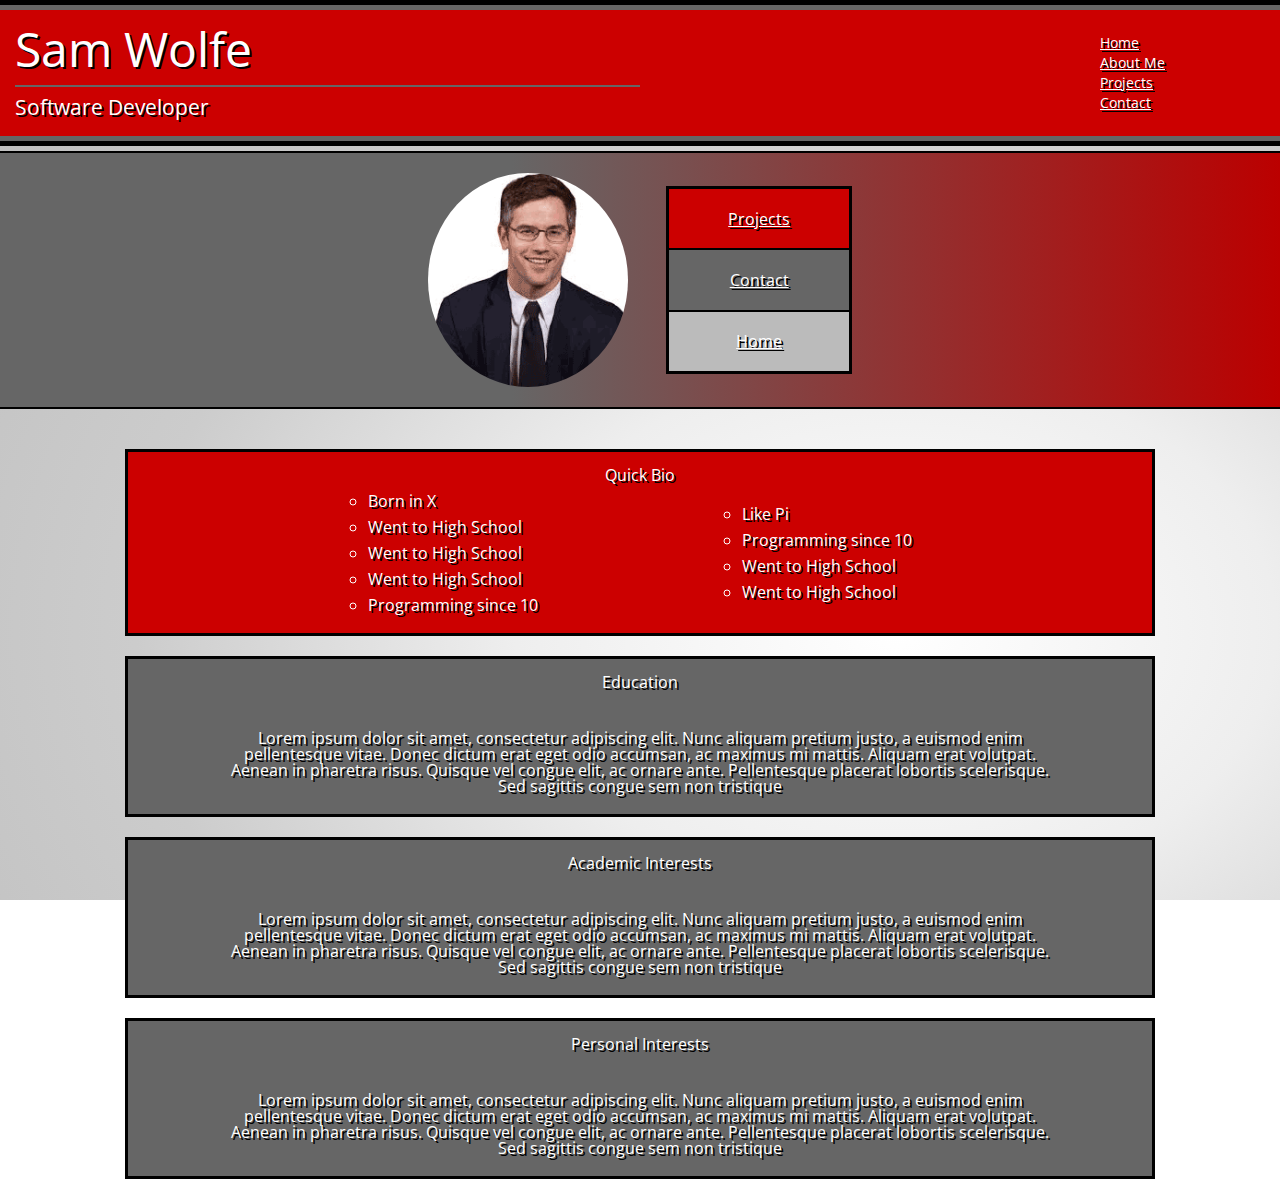
==== about.html @ a3eae601 "Added contact page and home page." ====
<!DOCTYPE html>
<html>
  <head>
    <meta charset="UTF-8">
    <meta name="viewport" content="width=device-width, initial-scale=1">
    <link href='https://fonts.googleapis.com/css?family=Open+Sans' rel='stylesheet' type='text/css'>
    <link rel="stylesheet" href="css/reset.css">
    <link rel="stylesheet" href="css/style.css">
    <link rel="stylesheet" href="css/responsive.css">
    <title>Portfolio - About</title>
  </head>
  <body>

    <header class="lineTitleBlack lineTitleBlackAbout">
      <div class="lineTitleGrey">
        <div class="lineTitle"><a href="index.html" id="homepageLink">Sam Wolfe <br><p id="lineTitleSubtext"> Software Developer</a></p>
          <nav id = "desktopNav">
            <ul>
              <li><a href="index.html">Home</a></li>
              <li><a href="about.html">About Me</a></li>
              <li><a href="projects.html">Projects</a></li>
              <li><a href="contact.html">Contact</a></li>
            </ul>
          </nav>
        </div>
      </div>
    </header>

    <div id="aboutImageDiv">
      <div id="aboutHeading">
        <img src="img/placeholder1.png" alt="Image of me" id="aboutImage">
        <div id="aboutNavList">
          <ul>
            <a href="projects.html">
              <div>
                <li class="redBackground">Projects</li>
              </div>
            </a>
            <a href="contact.html">
              <div>
                <li class="topBorder greyBackground">Contact</li>
              </div>
            </a>
            <a href="index.html">
              <div>
                <li class="topBorder lightGreyBackground">Home</li>
              </div>
            </a>
          </ul>
        </div>
      </div>
    </div>

    <div id="aboutContent">
      <div class="interests intTop">
        <p class="bioParagraph">Quick Bio</p>
        <ul class="bioList">
          <li>Born in X</li>
          <li>Went to High School</li>
          <li>Went to High School</li>
          <li>Went to High School</li>
          <li>Programming since 10</li>
        </ul>
        <ul class="bioList">
          <li>Like Pi</li>
          <li>Programming since 10</li>
          <li>Went to High School</li>
          <li>Went to High School</li>
        </ul>
      </div>

      <div class="interests">
        <p class="bioParagraph">Education</p>
        <p class="interestsParagraph">
           Lorem ipsum dolor sit amet, consectetur adipiscing elit.
           Nunc aliquam pretium justo, a euismod enim pellentesque
           vitae. Donec dictum erat eget odio accumsan, ac maximus
           mi mattis. Aliquam erat volutpat. Aenean in pharetra risus.
           Quisque vel congue elit, ac ornare ante. Pellentesque placerat
           lobortis scelerisque. Sed sagittis congue sem non tristique
         </p>
      </div>

      <div class="interests">
        <p class="bioParagraph">Academic Interests</p>
        <p class="interestsParagraph">
           Lorem ipsum dolor sit amet, consectetur adipiscing elit.
           Nunc aliquam pretium justo, a euismod enim pellentesque
           vitae. Donec dictum erat eget odio accumsan, ac maximus
           mi mattis. Aliquam erat volutpat. Aenean in pharetra risus.
           Quisque vel congue elit, ac ornare ante. Pellentesque placerat
           lobortis scelerisque. Sed sagittis congue sem non tristique
         </p>
      </div>
      <div class="interests">
        <p class="bioParagraph">Personal Interests</p>
        <p class="interestsParagraph">
           Lorem ipsum dolor sit amet, consectetur adipiscing elit.
           Nunc aliquam pretium justo, a euismod enim pellentesque
           vitae. Donec dictum erat eget odio accumsan, ac maximus
           mi mattis. Aliquam erat volutpat. Aenean in pharetra risus.
           Quisque vel congue elit, ac ornare ante. Pellentesque placerat
           lobortis scelerisque. Sed sagittis congue sem non tristique
         </p>
      </div>
    </div>


  </body>
</html>
---- css/style.css ----
/************************************
          BEGIN GENERAL STYLING

**********************************?

/*Default styling for most elements.*/
body{
  background: radial-gradient(ellipse at 70% 70%, #fff 0%,#eee 30%, #ccc 60%, #bbb 100%) fixed;
  font-family: 'Open Sans', sans-serif;
  text-shadow: 2px 2px 0px black;
  color: white;
}

#projectsBody{
  color:black;
}

a{
  color: white;
}

a:checked{
  color: #666;
}


.hide{
  opacity: 0;
}
/*******************************************************
            lineTitle - (Top bar of the page)
*******************************************************/
.lineTitleBlack{
  background-color: black;
  padding: 5px 0 5px 0;
  margin-bottom: 8vh;
}

.lineTitleGrey{
  padding: 5px 0 5px 0;
  background-color: #666;
}

.lineTitle{
  padding: 15px;
  background-color: #cc0000;
  color: white;
  font-size: 3em;
}

#homepageLink{
  text-decoration: none;
}

#lineTitleSubtext{
  display: inline-block;
  border-top-style: solid;
  border-top-width: 2px;
  border-top-color: #666;
  font-size: 1.3rem;
  padding-top: 10px;
  width: 50%;
}

/*******************************************************
            Nav - (Navigation pane on the top bar)
*******************************************************/

#desktopNav{
  float: right;
  font-size: .9rem;
  color: #fff;
  line-height: 20px;
  margin-top: -40px;
  margin-right: 8%;
}

.line{
  background-color: #cc0000;
  border: 5px solid #666;
  border-left-width: 0;
  padding: 3vh;
  color: #fff;
  font-size: 2em;
}

.noStyle{
  text-decoration: none;
  display: block;
}

/*********************************************************

                    START PROJECTS PAGE

  *******************************************************/

/*Maker header flow a bit better with the filter bar
by removing the bottom grey line.*/
.lineTitleBlackProjects{
  background-color: black;
  padding-top: 5px
}

.lineTitleGreyProjects{
  padding-top: 5px;
  background-color: #666;
}

/*Set up the filter lagnuage bar*/
#langNav{
  text-shadow: 1px 1px 0 black;
  display: flex;
  justify-content: center;
  flex-wrap: wrap;
  background-color: #666;
  border-top: 5px solid black;
  border-bottom: 5px solid black;
  color: white;
}

#projectsLabel{
  min-width: 95vw;
  text-align: center;
  padding: 5px 0 10px 0;
  font-size: 2rem;
  border-bottom: 1px dashed black;
}

.langNavButton{
  display:inline-block;
  padding: 5px 10px 5px 10px;
  background-color: #999;
  border: 2px solid black;
  margin: 10px
}

.langNavButton:hover{
  background-color: #ccc;
  cursor: pointer;
}

#buttonAll{
  background-color: #cc0000;
}

#buttonAll:hover{
  background-color: #ee0000;
}

.langNavFilter{
  display:inline-block;
  align-self: flex-start;
  padding: 5px 10px 5px 10px;
  background-color: #cc0000;
  border: 2px solid black;
  margin: 10px 20px 10px 0;
}

.langNavFilter:hover{
  cursor: default;
}

/*BEGIN PROJECT STYLES*/

/*Outer project box style*/
#projectsContainer{
  display: flex;
  flex-wrap: wrap;
  justify-content: center;
}

.projectBox{
  display: flex;
  justify-content: space-around;
  flex-wrap: wrap;
  text-shadow: none;
  background-color: #888;
  padding-top: 10px;
  border: 5px solid #aaa;
  margin: 10px;
  max-width: 430px;
  min-width: 350px;
}

/*Prohect Title*/
.beauty{
  width: 25%;
}

.projectTitle{
  width: 50%;
  text-align: center;
  color: white;
  font-size: 1.5em;
  text-shadow: 1px 1px 0 black;
  border-bottom: 2px solid #444;
  padding-bottom: 5px;
  margin-bottom: 20px;
}

/*Projects links and description*/
.projectInfo{
  display: flex;
  flex-direction: column;
  text-align: center;
  max-width: 50%;
}

.sourceLabel{
  margin-top: 5px;
  padding: 10px 0 10px 0;
  background-color: #cc0000;
  color: white;
  border: 2px solid black;
  border-bottom-width: 0;
}

.directLabel{
  padding: 10px 0 10px 0;
  background-color: #666;
  color: white;
  border: 2px solid black;
  border-bottom-width: 0;
}

.descriptionLabel{
  font-size: .9rem;
  border: 2px solid black;
  padding: 10px;
  background-color: #aaa;
}

/*Project languages list*/

.projectLanguages ul li{
  background-color: #777;
  margin: 5px;
  color: white;
}

.projectLanguages{
  background-color: #999;
  padding: 8px 5px 15px 5px;
  border: 2px groove #aaa;
}
.projectLanguages p{
  font-size: 1.2rem;
  border: 2px groove #aaa;
  margin-bottom: 5px;
  background-color: #aaa;
  padding: 5px;
}

.projectLanguages ul{
  text-align: center;
  line-height: 25px;
}

/*"Click here" Button*/

.projectClickHere{
  margin-top: 20px;
  margin-bottom: -5px;
  background-color: #333;
  color:white;
  width: 100%;
  text-align: center;
  padding: 4px 0 4px 0;
  font-size: .8rem;
  min-height: 20px;
}

.projectClickHere:hover{
  background-color: #aaa;
  cursor: pointer;
}


/*project large view styling*/

#largeViewOne, #largeViewTwo,
#largeViewThree, #largeViewFour{
  display:none;
}

/*Container for all of the items*/
.largeViewContainer{
  text-shadow: 1px 1px 0 black;
  color: white;
  display: flex;
  flex-wrap: wrap;
  flex-flow: column;
  align-items: center;
  background-color: #888;
  border: 5px solid #aaa;
  margin: 10px;
}

/*Title at the top of the box*/

.largeViewTitle{
  min-width: 95vw;
  text-align: center;
  margin-top: 10px;
  font-size: 1.5rem;
  margin-bottom: 15px;
}

/*Contains the Languages and Libraries Lists */
.largeViewContent{
  display: flex;
  justify-content: center;
  flex-wrap: wrap;
}

/*Styling for the Languages list*/
.largeViewLanguages{
  max-width: 20%;
  text-align: center;
  margin-right: 5%;
  min-width: 200px;
}

.redTitle{
  font-size: 1.2rem;
  padding: 10px 0 10px 0;
  background-color: #cc0000;
  border: 2px solid black;
  border-bottom-width: 0;
}

.largeViewLanguagesContent{
  background-color: #aaa;
  border: 2px solid black;
  border-bottom-width: 0;
}

.largeViewLanguagesContent div{
  border-bottom-width: 2px;
  border-bottom-color: black;
  border-bottom-style: solid;
  padding: 5px 0 12px 0;;
}

/*Styling for the source code and direct link list*/
.projectInfoLarge{
    display: flex;
    flex-direction: column;
    text-align: center;
}

.largeViewLinks{
  max-width: 20%;
  min-width: 200px;
  margin-right: 0;
  padding-right: 0;
}

/*Stling for the Libraries list */
.largeViewLibraries{
  max-width: 20%;
  text-align: center;
  margin-left: 5%;
  min-width: 200px;
}

.greyTitle{
  font-size: 1.2rem;
  padding: 10px 0 10px 0;
  background-color: #666;
  border: 2px solid black;
  border-bottom-width: 0;
}

.largeViewLibrariesContent{
  background-color: #aaa;
  border: 2px solid black;
  border-bottom-width: 0;
}

.largeViewLibrariesContent div{
  padding: 5px 0 12px 0;;
}

.listHeader{
  text-shadow: none;
  color: black;
  padding-bottom: 5px;
}

.libraryLink{
  border-bottom: 2px solid black;
}

.libraryLink a{
  text-shadow: none;
  color: black;
  font-size: .9rem;
}

/*Styling for the Commentary and Philosophy sections */
.largeViewFooter{
  display: flex;
  flex-wrap: wrap;
  justify-content: center;
  text-align: center;
  margin: 30px 0 30px 0;
}

/*Styling for Philosophy section */
.largeViewPhilosophy{
  background-color: #aaa;
  width: 25%;
  margin-right: 2%;
  border: 2px solid black;
  min-width: 250px;
}

.redTitleNoBorder{
  font-size: 1.2rem;
  padding: 10px 0 10px 0;
  background-color: #cc0000;
}

.largeViewPhilContent{
  text-align: left;
  padding: 5px 0 10px 10%;
  border-top: 2px solid black;
}

.largeViewPhilContent li{
  margin-top: 10px;
  list-style: inside;
}

/*Styling for Commentary section */
.greyTitleNoBorder{
  font-size: 1.2rem;
  padding: 10px 0 10px 0;
  background-color: #666;
}

.largeViewCommentary{
  background-color: #aaa;
  width: 25%;
  margin-left: 2%;
  border: 2px solid black;
  min-width: 250px;
}

.largeViewCommContent{
  border-top: 2px solid black;
  line-height: 20px;
  text-align: left;
  padding: 10px 5px 0 5px;
}

#buttonReturn{
  display:none;
  padding: 10px 20px 10px 20px;
  background-color: #cc0000;
  border: 2px solid black;
  margin: 10px
}

#buttonReturn:hover{
  background-color: #ee0000;
  cursor: pointer;
}

#mobileReturn{
  display: none;
  justify-content: space-around;
  color: white;
  background-color: black;
  text-shadow: none;
  text-align: center;
  padding: 10px 0 10px 0;
  font-size: .9em;
}

#mobileReturn a{
  margin-top: 5px;
}

/**************************************

      ABOUT PAGE

******************************************/
/*Adjust the spacing between the image and the top bar*/
.lineTitleBlackAbout{
  margin-bottom: 5px;
}

/*This contains the image and nav bar*/
#aboutImageDiv{
  width: 100%;
  background: linear-gradient(to right, #666 40%,#bb0000) fixed;
  padding: 20px 0;
  border-top: 2px solid black;
  border-bottom: 2px solid black;
}

/*Flex container for the imkage div and nav bar*/
#aboutHeading{
  display: flex;
  flex-wrap: wrap;
  align-items: center;
  justify-content: center;
}

/*Styling for nav list*/
#aboutNavList{
  margin-left: 3%;
  width: 180px;
  background-color: #666;
  list-style: none;
  text-align: center;
  border: 3px solid black;
}

#aboutNavList li{
  padding: 12% 0;
}

.redBackground{
  background-color: #cc0000;
}

.redBackground:hover{
  background-color: #ee0000;
}

.greyBackground:hover{
  background-color: #777;
}

.lightGreyBackground{
  background-color: #bbb;
}

.lightGreyBackground:hover{
  background-color: #ccc;
}

.topBorder{
  border-top: 2px solid black;
}


/*Styling for the image*/
#aboutImage{
  display: block;
  border-radius: 100%;
  max-width: 200px
}

/*Container for everything below the image div */
#aboutContent{
  display: flex;
  flex-wrap: wrap;
  align-items: center;
  flex-flow: column;
  justify-content: space-around;
  margin: 20px auto;
}

/*Bio paragraph, red box*/
.bioParagraph{
  width: 100%;
  text-align: center;
  margin-top: 15px;
}

/*Styling for all boxes*/
.interests{
  background-color: #666;
  border: 3px solid black;
  margin-top: 20px;
  width: 80%;
}

/*Styling for only the top box*/
.intTop{
  background-color: #cc0000;
  border: 3px solid black;
  display: flex;
  flex-wrap: wrap;
  justify-content: center;
  align-items: center;
}

/*Styling for the lists in the first box*/
.bioList{
  display: block;
  list-style: circle;
  margin: 0 10%;
  padding-bottom: 20px;
}

.bioList li{
  margin-top: 10px;
}

/*Styling for the prargraphs in the last boxes*/
.interestsParagraph{
  padding: 40px 10% 20px 10%;
  text-align: center;
}

/********************************************

            BEGIN CONTACT PAGE

***********************************************/

/*Styling for the images*/
.contactImage{
  width: 200px;
  padding: 0 20px 20px 20px;
  border-bottom: 2px solid black;
}


/*Flex container for images and description*/
#contactContainer{
  display: flex;
  flex-wrap: wrap;
  justify-content: space-around;
  align-items: center;
}

.lineTitleBlackContact{
  background-color: black;
  padding: 5px 0 5px 0;
  margin-bottom: 8vh;
  margin-bottom: 150px;
}

.contactDescription{
  text-align: center;
  padding: 20px 0;
  text-shadow: none;
  font-size: 1.5em;
  color: black;
}

.contactInfo{

  text-align: center;
  padding: 40px;
}

#contactInfoContainer{
  background: linear-gradient(#666 30%, #fff) fixed;
  color: black;
  text-shadow: none;
}

/*The follow code is used only for the sticky footer*/
html,body{
  height: 100%;
}

.page-wrap{
  min-height: 100%;
  margin-bottom: -150px
}

.page-wrap:after{
  content: "";
  display: block;
}

#contactInfoContainer, .page-wrap:after{
  height: 150px;
}


/*********************************

      HOME PAGE STYLING

  ********************************/

/*White background looks better on this particular page*/
#homeBody{
  background: none;
}

/*Margin between the top bar and the content*/
.lineTitleBlackHome{
  margin-bottom: 10px;
}

/*Contains the two info boxes and the OSU logo*/
#homepageHeadingContainer{
  background-color: #666;
  border-top: 2px solid black;
  font-size: 1.4em;
  display: flex;
  flex-wrap: wrap;
  justify-content: space-around;
  align-items: center;
}

/*The following are all for the info boxes*/
.homeDescription{
  text-align: center;
  background-color: #777;
  width: 30%;
  padding: 20px 30px;
  border: 2px groove #aaa;
  min-width: 250px;
}

.homeDescription p{
  padding-bottom: 30px;
}



/*Container for the navigation buttons*/
#homepageButtonContainer{
  display: flex;
  flex-wrap: wrap;
  justify-content: space-around;
  align-items: center;
  background: linear-gradient(#666 30%, #fff);
}

/*Styling for the buttons*/
.homeButton{
  background-color: #bb0000;
  border: 5px solid black;
  font-size: 2em;
  margin-top: 25px;
  width: 30%;
  min-width: 350px;
  padding: 7vh 0;
  text-align: center;
}

#homepageButtonContainer a{
  text-decoration: none;
}

/*Hover styling for the buttons*/
.homeButton:hover{
  background-color: #ee0000;
}

.homeButtonSubtext{
  margin-top: 20px;
  font-size: .5em;
}
---- css/responsive.css ----
/***************************************
          Media Queries
***************************************/

/************************************************************
              Tablet - Landscape
************************************************************/
@media screen and (max-width: 1025px)
              and (min-height: 721px){

}

/************************************************************
              Tablet - Portrait
************************************************************/
@media screen and (max-width: 957px) /*768*/
  {


  #desktopNav{
    display: none;
  }

/*Adjust the title bar, center the text and remove the margin.*/
  .lineTitleBlack, .lineTitleBlackProjects{
    margin: 0px;
    text-align: center;
  }

  .lineTitleBlackContact{
    margin-bottom: 0px;
    text-align: center;
  }

  #mobileReturn{
    display: flex;
    margin-bottom: 20px;
  }

  .largeViewLanguages, .largeViewLinks, .largeViewLibraries, .largeViewFooter,
  .largeViewPhilosophy, .largeViewCommentary{
    margin: 5px;
  }

  #homepageHeadingContainer, #homepageButtonContainer{
    flex-flow: column;
  }

  #homepageHeadingContainer img{
    margin-top: 20px;
  }

  .homeDescription{
    margin-top: 20px;
  }
}

/************************************************************
    Widescreen/Low Height Monitor improvements
************************************************************/

@media screen and (max-height: 720px){

  /*Collapse the space between the title bar and leftColumn buttons
  as well as reduce the space internally between the leftColumn buttons. */

  .lineTitleBlack{
    margin-bottom: 1vh;
  }

}

/************************************************************
              Mobile Phone - Portrait
************************************************************/

@media screen and (max-height: 736px)
              and (max-width: 414px){


  /*Projects Page */

  .projectBox{
    margin: 5px 0 5px 0;
    min-width: 250px;
  }

  .projectInfo{
    justify-content: center;
    max-width: 50%;
  }

  .largeViewLanguages, .largeViewLinks, .largeViewLibraries, .largeViewFooter,
  .largeViewPhilosophy, .largeViewCommentary{
    margin: 5px 0 5px 0;
  }

  /*About page*/

  .interests{
    width: 100%;
    border: 2px 0 solid black;
  }

  .interestsParagraph{
    padding: 40px 4% 20px 4%;
  }

  #aboutNavList{
    margin: none;
    margin-top: 10px;
  }

  .lineTitleBlackContact{
    margin-bottom: 0px;
    text-align: center;
  }

  #mobileReturn{
    margin-bottom: 10px;
  }

  #homepageHeadingContainer img{
      width: 100px;
  }

  .homeDescription{
    min-width: 250px;
    margin: none;
    border-left: none;
    border-right: none;
    font-size: .8em;
  }

  .homeButton{
    min-width: 280px;
  }

}

/************************************************************
              Mobile Phone - Landscape
************************************************************/

@media screen and (max-height: 436px)
              and (max-width: 774px)
              and (min-width: 414px)
                {

/*Reduce the title bar and text size*/
  .lineTitle{
    padding: 8px;
    font-size: 2em;
  }

  #lineTitleSubtext{
    font-size: 1rem;
  }

  .line{
    font-size: 4vh;
    padding: 1.8vh;
  }

/*Make the large view look a little better when in phone landscape mode */
  .largeViewLibraries{
    margin-top: 10px;
  }
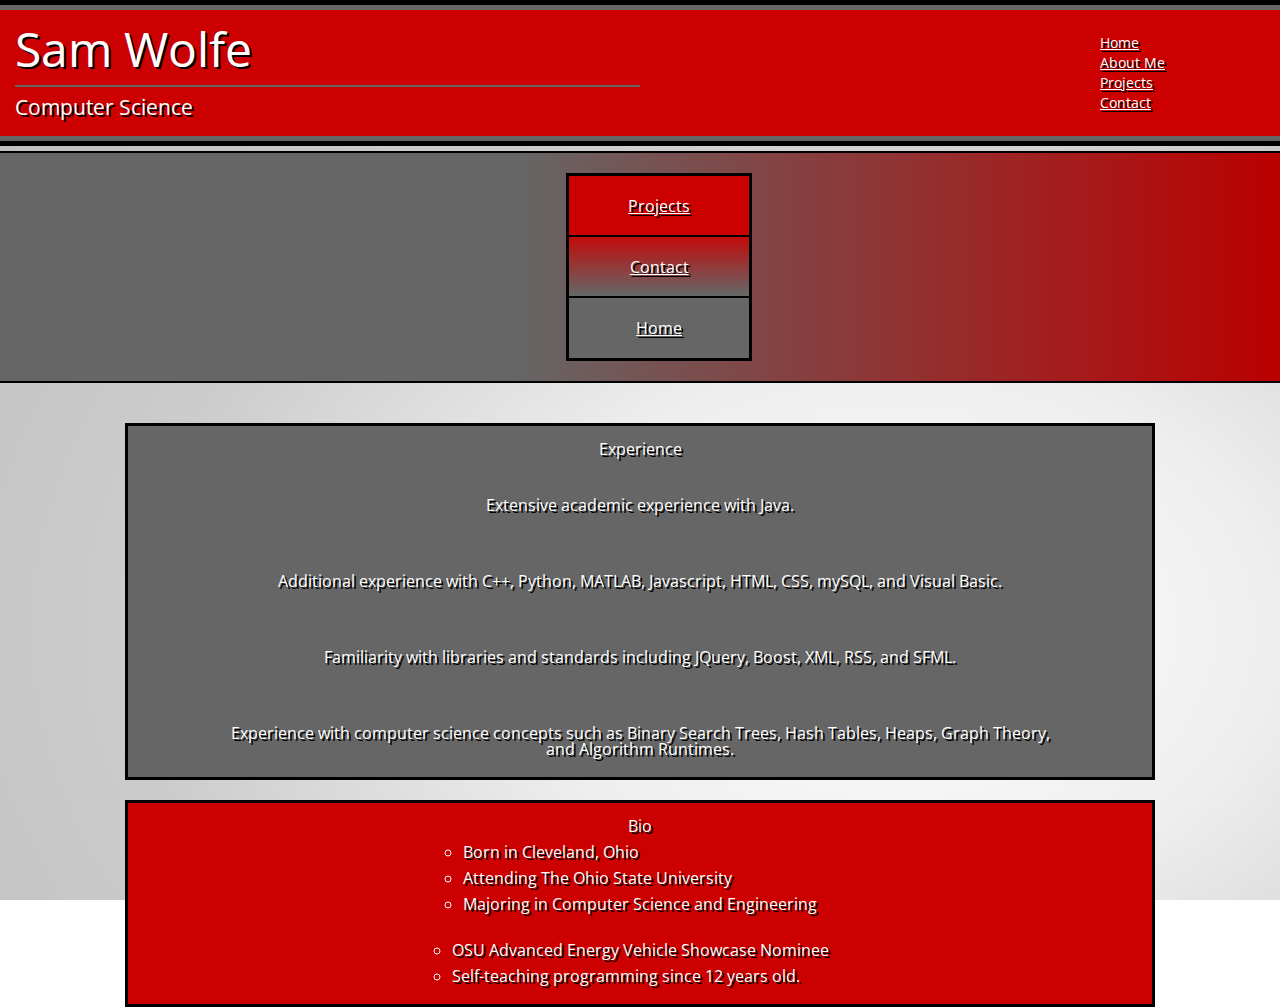
==== commit 99c6695d: "Add files via upload" ====
--- a/about.html
+++ b/about.html
@@ -1,110 +1,89 @@
-<!DOCTYPE html>
-<html>
-  <head>
-    <meta charset="UTF-8">
-    <meta name="viewport" content="width=device-width, initial-scale=1">
-    <link href='https://fonts.googleapis.com/css?family=Open+Sans' rel='stylesheet' type='text/css'>
-    <link rel="stylesheet" href="css/reset.css">
-    <link rel="stylesheet" href="css/style.css">
-    <link rel="stylesheet" href="css/responsive.css">
-    <title>Portfolio - About</title>
-  </head>
-  <body>
-
-    <header class="lineTitleBlack lineTitleBlackAbout">
-      <div class="lineTitleGrey">
-        <div class="lineTitle"><a href="index.html" id="homepageLink">Sam Wolfe <br><p id="lineTitleSubtext"> Software Developer</a></p>
-          <nav id = "desktopNav">
-            <ul>
-              <li><a href="index.html">Home</a></li>
-              <li><a href="about.html">About Me</a></li>
-              <li><a href="projects.html">Projects</a></li>
-              <li><a href="contact.html">Contact</a></li>
-            </ul>
-          </nav>
-        </div>
-      </div>
-    </header>
-
-    <div id="aboutImageDiv">
-      <div id="aboutHeading">
-        <img src="img/placeholder1.png" alt="Image of me" id="aboutImage">
-        <div id="aboutNavList">
-          <ul>
-            <a href="projects.html">
-              <div>
-                <li class="redBackground">Projects</li>
-              </div>
-            </a>
-            <a href="contact.html">
-              <div>
-                <li class="topBorder greyBackground">Contact</li>
-              </div>
-            </a>
-            <a href="index.html">
-              <div>
-                <li class="topBorder lightGreyBackground">Home</li>
-              </div>
-            </a>
-          </ul>
-        </div>
-      </div>
-    </div>
-
-    <div id="aboutContent">
-      <div class="interests intTop">
-        <p class="bioParagraph">Quick Bio</p>
-        <ul class="bioList">
-          <li>Born in X</li>
-          <li>Went to High School</li>
-          <li>Went to High School</li>
-          <li>Went to High School</li>
-          <li>Programming since 10</li>
-        </ul>
-        <ul class="bioList">
-          <li>Like Pi</li>
-          <li>Programming since 10</li>
-          <li>Went to High School</li>
-          <li>Went to High School</li>
-        </ul>
-      </div>
-
-      <div class="interests">
-        <p class="bioParagraph">Education</p>
-        <p class="interestsParagraph">
-           Lorem ipsum dolor sit amet, consectetur adipiscing elit.
-           Nunc aliquam pretium justo, a euismod enim pellentesque
-           vitae. Donec dictum erat eget odio accumsan, ac maximus
-           mi mattis. Aliquam erat volutpat. Aenean in pharetra risus.
-           Quisque vel congue elit, ac ornare ante. Pellentesque placerat
-           lobortis scelerisque. Sed sagittis congue sem non tristique
-         </p>
-      </div>
-
-      <div class="interests">
-        <p class="bioParagraph">Academic Interests</p>
-        <p class="interestsParagraph">
-           Lorem ipsum dolor sit amet, consectetur adipiscing elit.
-           Nunc aliquam pretium justo, a euismod enim pellentesque
-           vitae. Donec dictum erat eget odio accumsan, ac maximus
-           mi mattis. Aliquam erat volutpat. Aenean in pharetra risus.
-           Quisque vel congue elit, ac ornare ante. Pellentesque placerat
-           lobortis scelerisque. Sed sagittis congue sem non tristique
-         </p>
-      </div>
-      <div class="interests">
-        <p class="bioParagraph">Personal Interests</p>
-        <p class="interestsParagraph">
-           Lorem ipsum dolor sit amet, consectetur adipiscing elit.
-           Nunc aliquam pretium justo, a euismod enim pellentesque
-           vitae. Donec dictum erat eget odio accumsan, ac maximus
-           mi mattis. Aliquam erat volutpat. Aenean in pharetra risus.
-           Quisque vel congue elit, ac ornare ante. Pellentesque placerat
-           lobortis scelerisque. Sed sagittis congue sem non tristique
-         </p>
-      </div>
-    </div>
-
-
-  </body>
-</html>
+<!DOCTYPE html>
+<html>
+  <head>
+    <meta charset="UTF-8">
+    <meta name="viewport" content="width=device-width, initial-scale=1">
+    <link href='https://fonts.googleapis.com/css?family=Open+Sans' rel='stylesheet' type='text/css'>
+    <link rel="stylesheet" href="css/reset.css">
+    <link rel="stylesheet" href="css/style.css">
+    <link rel="stylesheet" href="css/responsive.css">
+    <title>Portfolio - About</title>
+  </head>
+  <body>
+
+    <header class="lineTitleBlack lineTitleBlackAbout">
+      <div class="lineTitleGrey">
+        <div class="lineTitle"><a href="index.html" id="homepageLink">Sam Wolfe <br><p id="lineTitleSubtext"> Computer Science</a></p>
+          <nav id = "desktopNav">
+            <ul>
+              <li><a href="index.html">Home</a></li>
+              <li><a href="about.html">About Me</a></li>
+              <li><a href="projects.html">Projects</a></li>
+              <li><a href="contact.html">Contact</a></li>
+            </ul>
+          </nav>
+        </div>
+      </div>
+    </header>
+
+    <div id="aboutImageDiv">
+      <div id="aboutHeading">
+        <div id="aboutNavList">
+          <ul>
+            <a href="projects.html">
+              <div>
+                <li class="redBackground">Projects</li>
+              </div>
+            </a>
+            <a href="contact.html">
+              <div>
+                <li class="topBorder greyBackground">Contact</li>
+              </div>
+            </a>
+            <a href="index.html">
+              <div>
+                <li class="topBorder lightGreyBackground">Home</li>
+              </div>
+            </a>
+          </ul>
+        </div>
+      </div>
+    </div>
+
+    <div id="aboutContent">
+
+      <div class="interests">
+        <p class="bioParagraph">Experience</p>
+        <p class="interestsParagraph experience">
+           Extensive academic experience with Java.
+        </p>
+        <p class="interestsParagraph experience">
+           Additional experience with C++, Python, MATLAB,
+           Javascript, HTML, CSS, mySQL, and Visual Basic.
+         </p>
+          <p class="interestsParagraph experience">
+          Familiarity with libraries and standards including
+          JQuery, Boost, XML, RSS, and SFML.
+          </p>
+          <p class="interestsParagraph experience">
+           Experience with computer science concepts such as 
+           Binary Search Trees, Hash Tables, Heaps, Graph Theory,
+           and Algorithm Runtimes. 
+          </p>
+      </div>
+
+      <div class="interests intTop">
+        <p class="bioParagraph">Bio</p>
+        <ul class="bioList">
+          <li>Born in Cleveland, Ohio</li>
+          <li>Attending The Ohio State University</li>
+          <li>Majoring in Computer Science and Engineering</li>
+        </ul>
+        <ul class="bioList">
+          <li>OSU Advanced Energy Vehicle Showcase Nominee</li>
+          <li>Self-teaching programming since 12 years old.</li>
+        </ul>
+      </div>
+    </div>
+  </body>
+</html>
--- a/css/style.css
+++ b/css/style.css
@@ -103,7 +103,7 @@
   padding-top: 5px
 }
 
-.lineTitleGreyProjects{
+.lineTitleGreyProjects, .lineTitleGreyContact{
   padding-top: 5px;
   background-color: #666;
 }
@@ -485,6 +485,21 @@
   margin-top: 5px;
 }
 
+#mobileReturnContact{
+  display: none;
+  justify-content: space-around;
+  color: white;
+  background-color: black;
+  text-shadow: none;
+  text-align: center;
+  padding: 10px 0 10px 0;
+  font-size: .9em;
+}
+
+#mobileReturnContact a{
+  margin-top: 5px;
+}
+
 /**************************************
 
       ABOUT PAGE
@@ -516,7 +531,7 @@
 #aboutNavList{
   margin-left: 3%;
   width: 180px;
-  background-color: #666;
+  background: linear-gradient(180deg, #cc0000 30%, #666, #666);
   list-style: none;
   text-align: center;
   border: 3px solid black;
@@ -539,11 +554,11 @@
 }
 
 .lightGreyBackground{
-  background-color: #bbb;
+  background-color: #666;
 }
 
 .lightGreyBackground:hover{
-  background-color: #ccc;
+  background-color: #777;
 }
 
 .topBorder{
@@ -742,6 +757,7 @@
   min-width: 350px;
   padding: 7vh 0;
   text-align: center;
+  box-shadow: 10px 10px 5px black;
 }
 
 #homepageButtonContainer a{
--- a/css/responsive.css
+++ b/css/responsive.css
@@ -34,7 +34,16 @@
 
   #mobileReturn{
     display: flex;
+    margin-bottom: 0px;
+  }
+
+  #mobileReturnContact{
+    display: flex;
     margin-bottom: 20px;
+  }
+
+  .bottomMargin{
+    margin-bottom: 10px;
   }
 
   .largeViewLanguages, .largeViewLinks, .largeViewLibraries, .largeViewFooter,
@@ -116,10 +125,6 @@
     text-align: center;
   }
 
-  #mobileReturn{
-    margin-bottom: 10px;
-  }
-
   #homepageHeadingContainer img{
       width: 100px;
   }
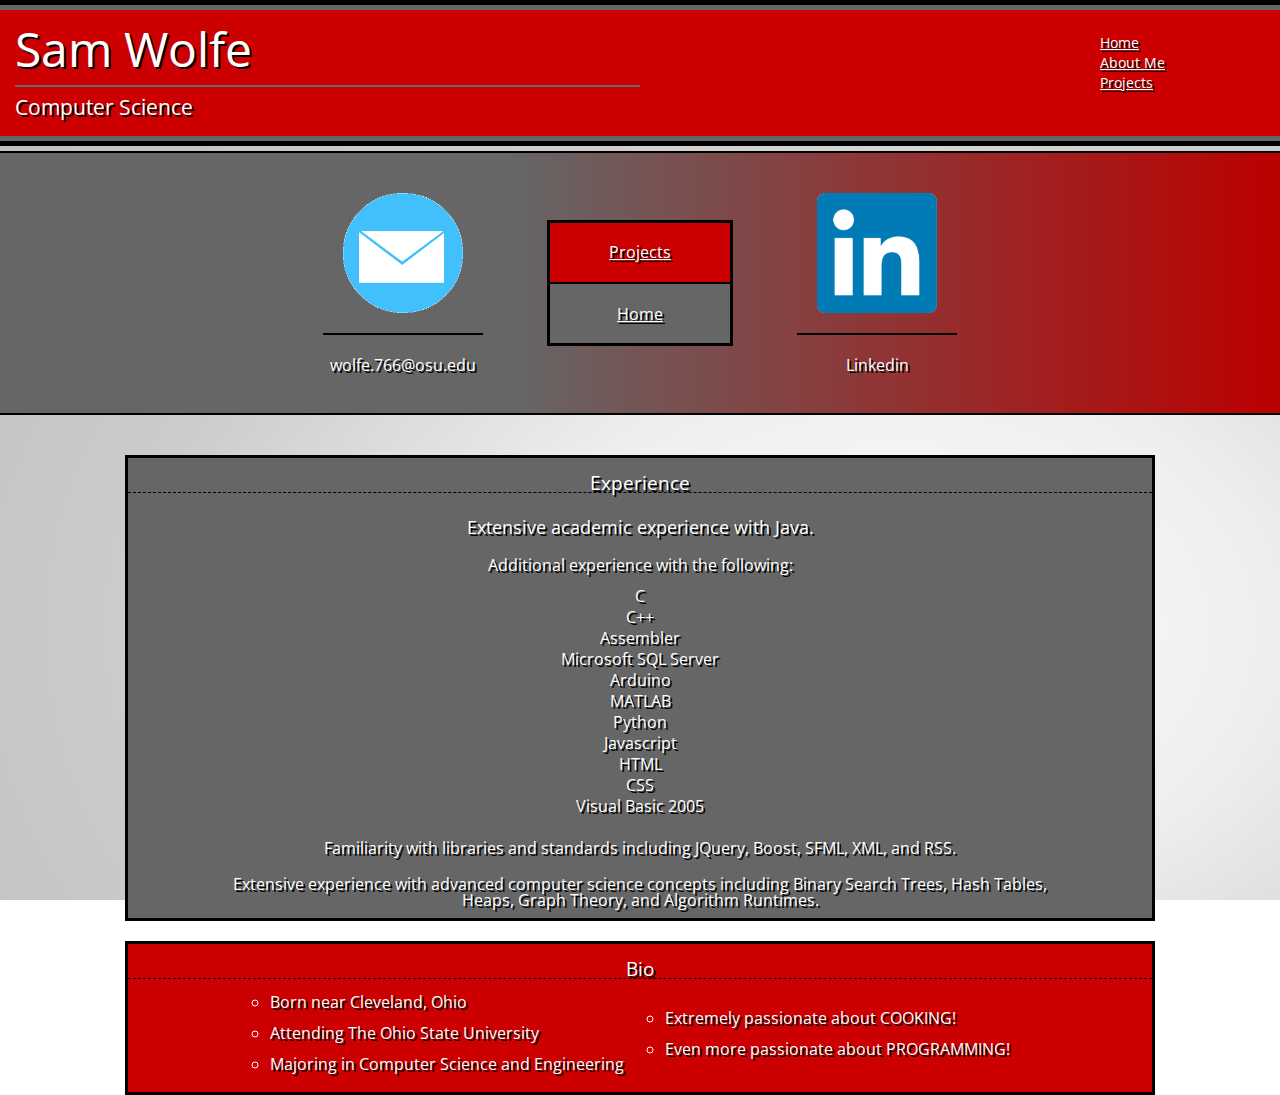
==== commit 7a8ec954: "Contact Page Removed" ====
--- a/about.html
+++ b/about.html
@@ -19,7 +19,6 @@
               <li><a href="index.html">Home</a></li>
               <li><a href="about.html">About Me</a></li>
               <li><a href="projects.html">Projects</a></li>
-              <li><a href="contact.html">Contact</a></li>
             </ul>
           </nav>
         </div>
@@ -28,16 +27,15 @@
 
     <div id="aboutImageDiv">
       <div id="aboutHeading">
+          <span id="mailLogo">
+              <a href="mailto:wolfe.766@osu.edu"><img src="img/mail.png" alt="Email picture" class="contactImage"></a>
+              <p class="contactDescription">wolfe.766@osu.edu</p>
+          </span>
         <div id="aboutNavList">
           <ul>
             <a href="projects.html">
               <div>
                 <li class="redBackground">Projects</li>
-              </div>
-            </a>
-            <a href="contact.html">
-              <div>
-                <li class="topBorder greyBackground">Contact</li>
               </div>
             </a>
             <a href="index.html">
@@ -47,6 +45,11 @@
             </a>
           </ul>
         </div>
+        <span id="linkedinLogo">
+            <a href="https://www.linkedin.com/in/sam-wolfe-910170145/"><img src="img/linkedin.png" alt="Linkedin picture" class="contactImage"></a>
+            <p class="contactDescription">Linkedin</p>
+          </div>
+        </span>
       </div>
     </div>
 
@@ -54,19 +57,34 @@
 
       <div class="interests">
         <p class="bioParagraph">Experience</p>
-        <p class="interestsParagraph experience">
+        <br>
+        <p class="interestsParagraph experience bigWords">
            Extensive academic experience with Java.
         </p>
         <p class="interestsParagraph experience">
-           Additional experience with C++, Python, MATLAB,
-           Javascript, HTML, CSS, mySQL, and Visual Basic.
+           Additional experience with the following:
          </p>
+         <ul class="experienceList"> 
+          <li>C</li>
+          <li>C++</li>
+          <li>Assembler</li>
+          <li>Microsoft SQL Server</li>
+          <li>Arduino</li>
+          <li>MATLAB</li>
+          <li>Python</li>
+          <li>Javascript</li>
+          <li>HTML</li>
+          <li>CSS</li>
+          <li>Visual Basic 2005</li>
+         </ul>
+
+         <br>
           <p class="interestsParagraph experience">
           Familiarity with libraries and standards including
-          JQuery, Boost, XML, RSS, and SFML.
+          JQuery, Boost, SFML, XML, and RSS.
           </p>
           <p class="interestsParagraph experience">
-           Experience with computer science concepts such as 
+           Extensive experience with advanced computer science concepts including
            Binary Search Trees, Hash Tables, Heaps, Graph Theory,
            and Algorithm Runtimes. 
           </p>
@@ -75,13 +93,13 @@
       <div class="interests intTop">
         <p class="bioParagraph">Bio</p>
         <ul class="bioList">
-          <li>Born in Cleveland, Ohio</li>
+          <li>Born near Cleveland, Ohio</li>
           <li>Attending The Ohio State University</li>
           <li>Majoring in Computer Science and Engineering</li>
         </ul>
         <ul class="bioList">
-          <li>OSU Advanced Energy Vehicle Showcase Nominee</li>
-          <li>Self-teaching programming since 12 years old.</li>
+          <li>Extremely passionate about COOKING!</li>
+          <li>Even more passionate about PROGRAMMING!</li>
         </ul>
       </div>
     </div>
--- a/css/style.css
+++ b/css/style.css
@@ -1,775 +1,822 @@
-
-/************************************
-          BEGIN GENERAL STYLING
-
-**********************************?
-
-/*Default styling for most elements.*/
-body{
-  background: radial-gradient(ellipse at 70% 70%, #fff 0%,#eee 30%, #ccc 60%, #bbb 100%) fixed;
-  font-family: 'Open Sans', sans-serif;
-  text-shadow: 2px 2px 0px black;
-  color: white;
-}
-
-#projectsBody{
-  color:black;
-}
-
-a{
-  color: white;
-}
-
-a:checked{
-  color: #666;
-}
-
-
-.hide{
-  opacity: 0;
-}
-/*******************************************************
-            lineTitle - (Top bar of the page)
-*******************************************************/
-.lineTitleBlack{
-  background-color: black;
-  padding: 5px 0 5px 0;
-  margin-bottom: 8vh;
-}
-
-.lineTitleGrey{
-  padding: 5px 0 5px 0;
-  background-color: #666;
-}
-
-.lineTitle{
-  padding: 15px;
-  background-color: #cc0000;
-  color: white;
-  font-size: 3em;
-}
-
-#homepageLink{
-  text-decoration: none;
-}
-
-#lineTitleSubtext{
-  display: inline-block;
-  border-top-style: solid;
-  border-top-width: 2px;
-  border-top-color: #666;
-  font-size: 1.3rem;
-  padding-top: 10px;
-  width: 50%;
-}
-
-/*******************************************************
-            Nav - (Navigation pane on the top bar)
-*******************************************************/
-
-#desktopNav{
-  float: right;
-  font-size: .9rem;
-  color: #fff;
-  line-height: 20px;
-  margin-top: -40px;
-  margin-right: 8%;
-}
-
-.line{
-  background-color: #cc0000;
-  border: 5px solid #666;
-  border-left-width: 0;
-  padding: 3vh;
-  color: #fff;
-  font-size: 2em;
-}
-
-.noStyle{
-  text-decoration: none;
-  display: block;
-}
-
-/*********************************************************
-
-                    START PROJECTS PAGE
-
-  *******************************************************/
-
-/*Maker header flow a bit better with the filter bar
-by removing the bottom grey line.*/
-.lineTitleBlackProjects{
-  background-color: black;
-  padding-top: 5px
-}
-
-.lineTitleGreyProjects, .lineTitleGreyContact{
-  padding-top: 5px;
-  background-color: #666;
-}
-
-/*Set up the filter lagnuage bar*/
-#langNav{
-  text-shadow: 1px 1px 0 black;
-  display: flex;
-  justify-content: center;
-  flex-wrap: wrap;
-  background-color: #666;
-  border-top: 5px solid black;
-  border-bottom: 5px solid black;
-  color: white;
-}
-
-#projectsLabel{
-  min-width: 95vw;
-  text-align: center;
-  padding: 5px 0 10px 0;
-  font-size: 2rem;
-  border-bottom: 1px dashed black;
-}
-
-.langNavButton{
-  display:inline-block;
-  padding: 5px 10px 5px 10px;
-  background-color: #999;
-  border: 2px solid black;
-  margin: 10px
-}
-
-.langNavButton:hover{
-  background-color: #ccc;
-  cursor: pointer;
-}
-
-#buttonAll{
-  background-color: #cc0000;
-}
-
-#buttonAll:hover{
-  background-color: #ee0000;
-}
-
-.langNavFilter{
-  display:inline-block;
-  align-self: flex-start;
-  padding: 5px 10px 5px 10px;
-  background-color: #cc0000;
-  border: 2px solid black;
-  margin: 10px 20px 10px 0;
-}
-
-.langNavFilter:hover{
-  cursor: default;
-}
-
-/*BEGIN PROJECT STYLES*/
-
-/*Outer project box style*/
-#projectsContainer{
-  display: flex;
-  flex-wrap: wrap;
-  justify-content: center;
-}
-
-.projectBox{
-  display: flex;
-  justify-content: space-around;
-  flex-wrap: wrap;
-  text-shadow: none;
-  background-color: #888;
-  padding-top: 10px;
-  border: 5px solid #aaa;
-  margin: 10px;
-  max-width: 430px;
-  min-width: 350px;
-}
-
-/*Prohect Title*/
-.beauty{
-  width: 25%;
-}
-
-.projectTitle{
-  width: 50%;
-  text-align: center;
-  color: white;
-  font-size: 1.5em;
-  text-shadow: 1px 1px 0 black;
-  border-bottom: 2px solid #444;
-  padding-bottom: 5px;
-  margin-bottom: 20px;
-}
-
-/*Projects links and description*/
-.projectInfo{
-  display: flex;
-  flex-direction: column;
-  text-align: center;
-  max-width: 50%;
-}
-
-.sourceLabel{
-  margin-top: 5px;
-  padding: 10px 0 10px 0;
-  background-color: #cc0000;
-  color: white;
-  border: 2px solid black;
-  border-bottom-width: 0;
-}
-
-.directLabel{
-  padding: 10px 0 10px 0;
-  background-color: #666;
-  color: white;
-  border: 2px solid black;
-  border-bottom-width: 0;
-}
-
-.descriptionLabel{
-  font-size: .9rem;
-  border: 2px solid black;
-  padding: 10px;
-  background-color: #aaa;
-}
-
-/*Project languages list*/
-
-.projectLanguages ul li{
-  background-color: #777;
-  margin: 5px;
-  color: white;
-}
-
-.projectLanguages{
-  background-color: #999;
-  padding: 8px 5px 15px 5px;
-  border: 2px groove #aaa;
-}
-.projectLanguages p{
-  font-size: 1.2rem;
-  border: 2px groove #aaa;
-  margin-bottom: 5px;
-  background-color: #aaa;
-  padding: 5px;
-}
-
-.projectLanguages ul{
-  text-align: center;
-  line-height: 25px;
-}
-
-/*"Click here" Button*/
-
-.projectClickHere{
-  margin-top: 20px;
-  margin-bottom: -5px;
-  background-color: #333;
-  color:white;
-  width: 100%;
-  text-align: center;
-  padding: 4px 0 4px 0;
-  font-size: .8rem;
-  min-height: 20px;
-}
-
-.projectClickHere:hover{
-  background-color: #aaa;
-  cursor: pointer;
-}
-
-
-/*project large view styling*/
-
-#largeViewOne, #largeViewTwo,
-#largeViewThree, #largeViewFour{
-  display:none;
-}
-
-/*Container for all of the items*/
-.largeViewContainer{
-  text-shadow: 1px 1px 0 black;
-  color: white;
-  display: flex;
-  flex-wrap: wrap;
-  flex-flow: column;
-  align-items: center;
-  background-color: #888;
-  border: 5px solid #aaa;
-  margin: 10px;
-}
-
-/*Title at the top of the box*/
-
-.largeViewTitle{
-  min-width: 95vw;
-  text-align: center;
-  margin-top: 10px;
-  font-size: 1.5rem;
-  margin-bottom: 15px;
-}
-
-/*Contains the Languages and Libraries Lists */
-.largeViewContent{
-  display: flex;
-  justify-content: center;
-  flex-wrap: wrap;
-}
-
-/*Styling for the Languages list*/
-.largeViewLanguages{
-  max-width: 20%;
-  text-align: center;
-  margin-right: 5%;
-  min-width: 200px;
-}
-
-.redTitle{
-  font-size: 1.2rem;
-  padding: 10px 0 10px 0;
-  background-color: #cc0000;
-  border: 2px solid black;
-  border-bottom-width: 0;
-}
-
-.largeViewLanguagesContent{
-  background-color: #aaa;
-  border: 2px solid black;
-  border-bottom-width: 0;
-}
-
-.largeViewLanguagesContent div{
-  border-bottom-width: 2px;
-  border-bottom-color: black;
-  border-bottom-style: solid;
-  padding: 5px 0 12px 0;;
-}
-
-/*Styling for the source code and direct link list*/
-.projectInfoLarge{
-    display: flex;
-    flex-direction: column;
-    text-align: center;
-}
-
-.largeViewLinks{
-  max-width: 20%;
-  min-width: 200px;
-  margin-right: 0;
-  padding-right: 0;
-}
-
-/*Stling for the Libraries list */
-.largeViewLibraries{
-  max-width: 20%;
-  text-align: center;
-  margin-left: 5%;
-  min-width: 200px;
-}
-
-.greyTitle{
-  font-size: 1.2rem;
-  padding: 10px 0 10px 0;
-  background-color: #666;
-  border: 2px solid black;
-  border-bottom-width: 0;
-}
-
-.largeViewLibrariesContent{
-  background-color: #aaa;
-  border: 2px solid black;
-  border-bottom-width: 0;
-}
-
-.largeViewLibrariesContent div{
-  padding: 5px 0 12px 0;;
-}
-
-.listHeader{
-  text-shadow: none;
-  color: black;
-  padding-bottom: 5px;
-}
-
-.libraryLink{
-  border-bottom: 2px solid black;
-}
-
-.libraryLink a{
-  text-shadow: none;
-  color: black;
-  font-size: .9rem;
-}
-
-/*Styling for the Commentary and Philosophy sections */
-.largeViewFooter{
-  display: flex;
-  flex-wrap: wrap;
-  justify-content: center;
-  text-align: center;
-  margin: 30px 0 30px 0;
-}
-
-/*Styling for Philosophy section */
-.largeViewPhilosophy{
-  background-color: #aaa;
-  width: 25%;
-  margin-right: 2%;
-  border: 2px solid black;
-  min-width: 250px;
-}
-
-.redTitleNoBorder{
-  font-size: 1.2rem;
-  padding: 10px 0 10px 0;
-  background-color: #cc0000;
-}
-
-.largeViewPhilContent{
-  text-align: left;
-  padding: 5px 0 10px 10%;
-  border-top: 2px solid black;
-}
-
-.largeViewPhilContent li{
-  margin-top: 10px;
-  list-style: inside;
-}
-
-/*Styling for Commentary section */
-.greyTitleNoBorder{
-  font-size: 1.2rem;
-  padding: 10px 0 10px 0;
-  background-color: #666;
-}
-
-.largeViewCommentary{
-  background-color: #aaa;
-  width: 25%;
-  margin-left: 2%;
-  border: 2px solid black;
-  min-width: 250px;
-}
-
-.largeViewCommContent{
-  border-top: 2px solid black;
-  line-height: 20px;
-  text-align: left;
-  padding: 10px 5px 0 5px;
-}
-
-#buttonReturn{
-  display:none;
-  padding: 10px 20px 10px 20px;
-  background-color: #cc0000;
-  border: 2px solid black;
-  margin: 10px
-}
-
-#buttonReturn:hover{
-  background-color: #ee0000;
-  cursor: pointer;
-}
-
-#mobileReturn{
-  display: none;
-  justify-content: space-around;
-  color: white;
-  background-color: black;
-  text-shadow: none;
-  text-align: center;
-  padding: 10px 0 10px 0;
-  font-size: .9em;
-}
-
-#mobileReturn a{
-  margin-top: 5px;
-}
-
-#mobileReturnContact{
-  display: none;
-  justify-content: space-around;
-  color: white;
-  background-color: black;
-  text-shadow: none;
-  text-align: center;
-  padding: 10px 0 10px 0;
-  font-size: .9em;
-}
-
-#mobileReturnContact a{
-  margin-top: 5px;
-}
-
-/**************************************
-
-      ABOUT PAGE
-
-******************************************/
-/*Adjust the spacing between the image and the top bar*/
-.lineTitleBlackAbout{
-  margin-bottom: 5px;
-}
-
-/*This contains the image and nav bar*/
-#aboutImageDiv{
-  width: 100%;
-  background: linear-gradient(to right, #666 40%,#bb0000) fixed;
-  padding: 20px 0;
-  border-top: 2px solid black;
-  border-bottom: 2px solid black;
-}
-
-/*Flex container for the imkage div and nav bar*/
-#aboutHeading{
-  display: flex;
-  flex-wrap: wrap;
-  align-items: center;
-  justify-content: center;
-}
-
-/*Styling for nav list*/
-#aboutNavList{
-  margin-left: 3%;
-  width: 180px;
-  background: linear-gradient(180deg, #cc0000 30%, #666, #666);
-  list-style: none;
-  text-align: center;
-  border: 3px solid black;
-}
-
-#aboutNavList li{
-  padding: 12% 0;
-}
-
-.redBackground{
-  background-color: #cc0000;
-}
-
-.redBackground:hover{
-  background-color: #ee0000;
-}
-
-.greyBackground:hover{
-  background-color: #777;
-}
-
-.lightGreyBackground{
-  background-color: #666;
-}
-
-.lightGreyBackground:hover{
-  background-color: #777;
-}
-
-.topBorder{
-  border-top: 2px solid black;
-}
-
-
-/*Styling for the image*/
-#aboutImage{
-  display: block;
-  border-radius: 100%;
-  max-width: 200px
-}
-
-/*Container for everything below the image div */
-#aboutContent{
-  display: flex;
-  flex-wrap: wrap;
-  align-items: center;
-  flex-flow: column;
-  justify-content: space-around;
-  margin: 20px auto;
-}
-
-/*Bio paragraph, red box*/
-.bioParagraph{
-  width: 100%;
-  text-align: center;
-  margin-top: 15px;
-}
-
-/*Styling for all boxes*/
-.interests{
-  background-color: #666;
-  border: 3px solid black;
-  margin-top: 20px;
-  width: 80%;
-}
-
-/*Styling for only the top box*/
-.intTop{
-  background-color: #cc0000;
-  border: 3px solid black;
-  display: flex;
-  flex-wrap: wrap;
-  justify-content: center;
-  align-items: center;
-}
-
-/*Styling for the lists in the first box*/
-.bioList{
-  display: block;
-  list-style: circle;
-  margin: 0 10%;
-  padding-bottom: 20px;
-}
-
-.bioList li{
-  margin-top: 10px;
-}
-
-/*Styling for the prargraphs in the last boxes*/
-.interestsParagraph{
-  padding: 40px 10% 20px 10%;
-  text-align: center;
-}
-
-/********************************************
-
-            BEGIN CONTACT PAGE
-
-***********************************************/
-
-/*Styling for the images*/
-.contactImage{
-  width: 200px;
-  padding: 0 20px 20px 20px;
-  border-bottom: 2px solid black;
-}
-
-
-/*Flex container for images and description*/
-#contactContainer{
-  display: flex;
-  flex-wrap: wrap;
-  justify-content: space-around;
-  align-items: center;
-}
-
-.lineTitleBlackContact{
-  background-color: black;
-  padding: 5px 0 5px 0;
-  margin-bottom: 8vh;
-  margin-bottom: 150px;
-}
-
-.contactDescription{
-  text-align: center;
-  padding: 20px 0;
-  text-shadow: none;
-  font-size: 1.5em;
-  color: black;
-}
-
-.contactInfo{
-
-  text-align: center;
-  padding: 40px;
-}
-
-#contactInfoContainer{
-  background: linear-gradient(#666 30%, #fff) fixed;
-  color: black;
-  text-shadow: none;
-}
-
-/*The follow code is used only for the sticky footer*/
-html,body{
-  height: 100%;
-}
-
-.page-wrap{
-  min-height: 100%;
-  margin-bottom: -150px
-}
-
-.page-wrap:after{
-  content: "";
-  display: block;
-}
-
-#contactInfoContainer, .page-wrap:after{
-  height: 150px;
-}
-
-
-/*********************************
-
-      HOME PAGE STYLING
-
-  ********************************/
-
-/*White background looks better on this particular page*/
-#homeBody{
-  background: none;
-}
-
-/*Margin between the top bar and the content*/
-.lineTitleBlackHome{
-  margin-bottom: 10px;
-}
-
-/*Contains the two info boxes and the OSU logo*/
-#homepageHeadingContainer{
-  background-color: #666;
-  border-top: 2px solid black;
-  font-size: 1.4em;
-  display: flex;
-  flex-wrap: wrap;
-  justify-content: space-around;
-  align-items: center;
-}
-
-/*The following are all for the info boxes*/
-.homeDescription{
-  text-align: center;
-  background-color: #777;
-  width: 30%;
-  padding: 20px 30px;
-  border: 2px groove #aaa;
-  min-width: 250px;
-}
-
-.homeDescription p{
-  padding-bottom: 30px;
-}
-
-
-
-/*Container for the navigation buttons*/
-#homepageButtonContainer{
-  display: flex;
-  flex-wrap: wrap;
-  justify-content: space-around;
-  align-items: center;
-  background: linear-gradient(#666 30%, #fff);
-}
-
-/*Styling for the buttons*/
-.homeButton{
-  background-color: #bb0000;
-  border: 5px solid black;
-  font-size: 2em;
-  margin-top: 25px;
-  width: 30%;
-  min-width: 350px;
-  padding: 7vh 0;
-  text-align: center;
-  box-shadow: 10px 10px 5px black;
-}
-
-#homepageButtonContainer a{
-  text-decoration: none;
-}
-
-/*Hover styling for the buttons*/
-.homeButton:hover{
-  background-color: #ee0000;
-}
-
-.homeButtonSubtext{
-  margin-top: 20px;
-  font-size: .5em;
-}
+
+/************************************
+          BEGIN GENERAL STYLING
+
+**********************************?
+
+/*Default styling for most elements.*/
+body{
+  background: radial-gradient(ellipse at 70% 70%, #fff 0%,#eee 30%, #ccc 60%, #bbb 100%) fixed;
+  font-family: 'Open Sans', sans-serif;
+  text-shadow: 2px 2px 0px black;
+  color: white;
+}
+
+#projectsBody{
+  color:black;
+}
+
+a{
+  color: white;
+}
+
+a:checked{
+  color: #666;
+}
+
+
+.hide{
+  opacity: 0;
+}
+/*******************************************************
+            lineTitle - (Top bar of the page)
+*******************************************************/
+.lineTitleBlack{
+  background-color: black;
+  padding: 5px 0 5px 0;
+  margin-bottom: 8vh;
+}
+
+.lineTitleGrey{
+  padding: 5px 0 5px 0;
+  background-color: #666;
+}
+
+.lineTitle{
+  padding: 15px;
+  background-color: #cc0000;
+  color: white;
+  font-size: 3em;
+}
+
+#homepageLink{
+  text-decoration: none;
+}
+
+#lineTitleSubtext{
+  display: inline-block;
+  border-top-style: solid;
+  border-top-width: 2px;
+  border-top-color: #666;
+  font-size: 1.3rem;
+  padding-top: 10px;
+  width: 50%;
+}
+
+/*******************************************************
+            Nav - (Navigation pane on the top bar)
+*******************************************************/
+
+#desktopNav{
+  float: right;
+  font-size: .9rem;
+  color: #fff;
+  line-height: 20px;
+  margin-top: -40px;
+  margin-right: 8%;
+}
+
+.line{
+  background-color: #cc0000;
+  border: 5px solid #666;
+  border-left-width: 0;
+  padding: 3vh;
+  color: #fff;
+  font-size: 2em;
+}
+
+.noStyle{
+  text-decoration: none;
+  display: block;
+}
+
+/*********************************************************
+
+                    START PROJECTS PAGE
+
+  *******************************************************/
+
+/*Maker header flow a bit better with the filter bar
+by removing the bottom grey line.*/
+.lineTitleBlackProjects{
+  background-color: black;
+  padding-top: 5px
+}
+
+.lineTitleGreyProjects, .lineTitleGreyContact{
+  padding-top: 5px;
+  background-color: #666;
+}
+
+/*Set up the filter lagnuage bar*/
+#langNav{
+  text-shadow: 1px 1px 0 black;
+  display: flex;
+  justify-content: center;
+  flex-wrap: wrap;
+  background-color: #666;
+  border-top: 5px solid black;
+  border-bottom: 5px solid black;
+  color: white;
+}
+
+#projectsLabel{
+  min-width: 95vw;
+  text-align: center;
+  padding: 5px 0 10px 0;
+  font-size: 2rem;
+  border-bottom: 1px dashed black;
+}
+
+.langNavButton{
+  display:inline-block;
+  padding: 5px 10px 5px 10px;
+  background-color: #999;
+  border: 2px solid black;
+  margin: 10px
+}
+
+.langNavButton:hover{
+  background-color: #ccc;
+  cursor: pointer;
+}
+
+#buttonAll{
+  background-color: #cc0000;
+}
+
+#buttonAll:hover{
+  background-color: #ee0000;
+}
+
+.langNavFilter{
+  display:inline-block;
+  align-self: flex-start;
+  padding: 5px 10px 5px 10px;
+  background-color: #cc0000;
+  border: 2px solid black;
+  margin: 10px 20px 10px 0;
+}
+
+.langNavFilter:hover{
+  cursor: default;
+}
+
+/*BEGIN PROJECT STYLES*/
+
+/*Outer project box style*/
+#projectsContainer{
+  display: flex;
+  flex-wrap: wrap;
+  justify-content: center;
+}
+
+.projectBox{
+  display: flex;
+  justify-content: space-around;
+  flex-wrap: wrap;
+  text-shadow: none;
+  background-color: #888;
+  padding-top: 10px;
+  border: 5px solid #aaa;
+  margin: 10px;
+  max-width: 430px;
+  min-width: 350px;
+}
+
+/*Prohect Title*/
+.beauty{
+  width: 25%;
+}
+
+.projectTitle{
+  width: 50%;
+  text-align: center;
+  color: white;
+  font-size: 1.5em;
+  text-shadow: 1px 1px 0 black;
+  border-bottom: 2px solid #444;
+  padding-bottom: 5px;
+  margin-bottom: 20px;
+}
+
+
+.projectTitleBig{
+  font-size: 1.2em;
+}
+
+.bigName{
+  font-size: .9em;
+}
+
+/*Projects links and description*/
+.projectInfo{
+  display: flex;
+  flex-direction: column;
+  text-align: center;
+  max-width: 50%;
+}
+
+.sourceLabel{
+  margin-top: 30px;
+  padding: 10px 0 10px 0;
+  background-color: #cc0000;
+  color: white;
+  border: 2px solid black;
+  border-bottom-width: 0;
+}
+
+.directLabel{
+  padding: 10px 0 10px 0;
+  background-color: #666;
+  color: white;
+  border: 2px solid black;
+  border-bottom-width: 0;
+}
+
+.sourceLarge{
+  border: 2px solid black; 
+  border-bottom-width: 0;
+}
+.directLarge{
+  border: 2px solid black;
+}
+
+.descriptionLabel{
+  font-size: .9rem;
+  border: 2px solid black;
+  padding: 10px;
+  background-color: #aaa;
+}
+
+/*Project languages list*/
+
+.projectLanguages ul li{
+  background-color: #777;
+  margin: 5px;
+  color: white;
+}
+
+.projectLanguages{
+  background-color: #999;
+  padding: 8px 5px 15px 5px;
+  border: 2px groove #aaa;
+  min-height: 170px;
+}
+.projectLanguages p{
+  font-size: 1.2rem;
+  border: 2px groove #aaa;
+  margin-bottom: 5px;
+  background-color: #aaa;
+  padding: 5px;
+}
+
+.projectLanguages ul{
+  text-align: center;
+  line-height: 25px;
+}
+
+/*"Click here" Button*/
+
+.projectClickHere{
+  margin-top: 20px;
+  background-color: #333;
+  color:white;
+  width: 100%;
+  text-align: center;
+  padding: 4px 0 4px 0;
+  font-size: .8rem;
+  min-height: 20px;
+  max-height: 20px;
+}
+
+.projectClickHere:hover{
+  background-color: #aaa;
+  cursor: pointer;
+}
+
+
+/*project large view styling*/
+
+#largeViewOne, #largeViewTwo,
+#largeViewThree, #largeViewFour{
+  display:none;
+}
+
+/*Container for all of the items*/
+.largeViewContainer{
+  text-shadow: 1px 1px 0 black;
+  color: white;
+  display: flex;
+  flex-wrap: wrap;
+  flex-flow: column;
+  align-items: center;
+  background-color: #888;
+  border: 5px solid #aaa;
+  margin: 10px;
+}
+
+/*Title at the top of the box*/
+
+.largeViewTitle{
+  min-width: 95vw;
+  text-align: center;
+  margin-top: 10px;
+  font-size: 1.5rem;
+  margin-bottom: 15px;
+}
+
+/*Contains the Languages and Libraries Lists */
+.largeViewContent{
+  display: flex;
+  justify-content: center;
+  flex-wrap: wrap;
+}
+
+/*Styling for the Languages list*/
+.largeViewLanguages{
+  max-width: 20%;
+  text-align: center;
+  margin-right: 5%;
+  margin-left: 5%;
+  min-width: 200px;
+  min-height: 200px;
+}
+
+.redTitle{
+  font-size: 1.2rem;
+  padding: 10px 0 10px 0;
+  background-color: #cc0000;
+  border: 2px solid black;
+  border-bottom-width: 0;
+}
+
+.largeViewLanguagesContent{
+  background-color: #aaa;
+  border: 2px solid black;
+  border-bottom-width: 0;
+}
+
+.largeViewLanguagesContent div{
+  border-bottom-width: 2px;
+  border-bottom-color: black;
+  border-bottom-style: solid;
+  padding: 5px 0 12px 0;;
+  
+}
+
+.singleLanguage{
+min-height: 250px;
+}
+
+/*Styling for the source code and direct link list*/
+.projectInfoLarge{
+    display: flex;
+    flex-direction: column;
+    text-align: center;
+}
+
+.largeViewLinks{
+  max-width: 20%;
+  min-width: 200px;
+  margin-right: 0;
+  padding-right: 0;
+}
+
+/*Stling for the Libraries list */
+.largeViewLibraries{
+  max-width: 20%;
+  text-align: center;
+  margin-left: 5%;
+  margin-right: 5%;
+  min-width: 200px;
+}
+
+.greyTitle{
+  font-size: 1.2rem;
+  padding: 10px 0 10px 0;
+  background-color: #666;
+  border: 2px solid black;
+  border-bottom-width: 0;
+}
+
+.largeViewLibrariesContent{
+  background-color: #aaa;
+  border: 2px solid black;
+  border-bottom-width: 0;
+}
+
+.largeViewLibrariesContent div{
+  padding: 5px 0 12px 0;;
+}
+
+.listHeader{
+  text-shadow: none;
+  color: black;
+  padding-bottom: 5px;
+}
+
+.noBottomBorder{
+  border-bottom-width: 0;
+}
+
+.libraryLink{
+  border-bottom: 2px solid black;
+}
+
+.libraryLink a{
+  text-shadow: none;
+  color: black;
+  font-size: .9rem;
+}
+
+/*Styling for Philosophy section */
+.largeViewPhilosophy{
+  background-color: #aaa;
+  width: 25%;
+  margin-left: 5%;
+  border: 2px solid black;
+  min-width: 250px;
+}
+
+.redTitleNoBorder{
+  text-align: center;
+  font-size: 1.2rem;
+  padding: 10px 0 10px 0;
+  background-color: #cc0000;
+}
+
+.largeViewPhilContent{
+  text-align: left;
+  padding: 5px 0 10px 10%;
+  border-top: 2px solid black;
+}
+
+.largeViewPhilContent li{
+  margin-top: 10px;
+  list-style: inside;
+}
+
+/*Styling for Commentary section */
+.greyTitleNoBorder{
+  font-size: 1.2rem;
+  padding: 10px 0 10px 0;
+  background-color: #666;
+}
+
+.largeViewCommentary{
+  background-color: #aaa;
+  width: 25%;
+  margin-left: 2%;
+  border: 2px solid black;
+  min-width: 250px;
+}
+
+.largeViewCommContent{
+  border-top: 2px solid black;
+  line-height: 20px;
+  text-align: left;
+  padding: 10px 5px 0 5px;
+}
+
+#buttonReturn{
+  display:none;
+  padding: 10px 20px 10px 20px;
+  background-color: #cc0000;
+  border: 2px solid black;
+  margin: 10px
+}
+
+#buttonReturn:hover{
+  background-color: #ee0000;
+  cursor: pointer;
+}
+
+#mobileReturn{
+  display: none;
+  justify-content: space-around;
+  color: white;
+  background-color: black;
+  text-shadow: none;
+  text-align: center;
+  padding: 10px 0 10px 0;
+  font-size: .9em;
+}
+
+#mobileReturn a{
+  margin-top: 5px;
+}
+
+#mobileReturnContact{
+  display: none;
+  justify-content: space-around;
+  color: white;
+  background-color: black;
+  text-shadow: none;
+  text-align: center;
+  padding: 10px 0 10px 0;
+  font-size: .9em;
+}
+
+#mobileReturnContact a{
+  margin-top: 5px;
+}
+
+/**************************************
+
+      ABOUT PAGE
+
+******************************************/
+/*Adjust the spacing between the image and the top bar*/
+.lineTitleBlackAbout{
+  margin-bottom: 5px;
+}
+
+/*This contains the image and nav bar*/
+#aboutImageDiv{
+  width: 100%;
+  background: linear-gradient(to right, #666 40%,#bb0000) fixed;
+  padding: 20px 0;
+  border-top: 2px solid black;
+  border-bottom: 2px solid black;
+}
+
+/*Flex container for the imkage div and nav bar*/
+#aboutHeading{
+  display: flex;
+  flex-wrap: wrap;
+  align-items: center;
+  justify-content: center;
+}
+
+/*Styling for nav list*/
+#aboutNavList{
+  margin-left: 5%;
+  margin-right: 5%;
+  width: 180px;
+  background: linear-gradient(180deg, #cc0000 30%, #666, #666);
+  list-style: none;
+  text-align: center;
+  border: 3px solid black;
+}
+
+#aboutNavList li{
+  padding: 12% 0;
+}
+
+.redBackground{
+  background-color: #cc0000;
+}
+
+.redBackground:hover{
+  background-color: #ee0000;
+}
+
+.greyBackground:hover{
+  background-color: #777;
+}
+
+.lightGreyBackground{
+  background-color: #666;
+}
+
+.lightGreyBackground:hover{
+  background-color: #777;
+}
+
+.topBorder{
+  border-top: 2px solid black;
+}
+
+
+/*Styling for the image*/
+#aboutImage{
+  display: block;
+  border-radius: 100%;
+  max-width: 200px
+}
+
+/*Container for everything below the image div */
+#aboutContent{
+  display: flex;
+  flex-wrap: wrap;
+  align-items: center;
+  flex-flow: column;
+  justify-content: space-around;
+  margin: 20px auto;
+}
+
+/*Bio paragraph, red box*/
+.bioParagraph{
+  width: 100%;
+  text-align: center;
+  margin-top: 15px;
+  color: white;
+  font-size: 1.2em;
+  border: 0px dashed black;
+  border-bottom-width: 1px;
+}
+
+/*Styling for all boxes*/
+.interests{
+  background-color: #666;
+  border: 3px solid black;
+  margin-top: 20px;
+  width: 80%;
+}
+
+/*Styling for only the top box*/
+.intTop{
+  background-color: #cc0000;
+  border: 3px solid black;
+  display: flex;
+  flex-wrap: wrap;
+  justify-content: center;
+  align-items: center;
+}
+
+/*Styling for the lists in the first box*/
+.bioList{
+  display: block;
+  list-style: circle;
+  margin: 0 2%;
+  padding-bottom: 20px;
+}
+
+.bioList li{
+  margin-top: 15px;
+}
+
+/*Styling for the prargraphs in the last boxes*/
+.interestsParagraph{
+  padding: 40px 10% 20px 10%;
+  text-align: center;
+}
+
+.experience{
+  padding: 10px 10% 10px 10%;
+  text-align: center;
+}
+
+.experienceList{
+  text-align:center;
+}
+.experienceList li{
+  padding: 5px 0 0 0;
+}
+
+.bigWords{
+  font-size: 1.1em;
+}
+
+/********************************************
+
+            BEGIN CONTACT PAGE
+
+***********************************************/
+
+/*Styling for the images*/
+.contactImage{
+  width: 120px;
+  padding: 20px 20px 20px 20px;
+  border-bottom: 2px solid black;
+}
+
+
+/*Flex container for images and description*/
+#contactContainer{
+  display: flex;
+  flex-wrap: wrap;
+  justify-content: space-around;
+  align-items: center;
+}
+
+.lineTitleBlackContact{
+  background-color: black;
+  padding: 5px 0 5px 0;
+  margin-bottom: 8vh;
+  margin-bottom: 150px;
+}
+
+.contactDescription{
+  text-align: center;
+  padding: 20px 0;
+  font-size: 1em;
+}
+
+.contactInfo{
+
+  text-align: center;
+  padding: 40px;
+}
+
+#contactInfoContainer{
+  background: linear-gradient(#666 30%, #fff) fixed;
+  color: black;
+  text-shadow: none;
+}
+
+/*The follow code is used only for the sticky footer*/
+html,body{
+  height: 100%;
+}
+
+.page-wrap{
+  min-height: 100%;
+  margin-bottom: -150px
+}
+
+.page-wrap:after{
+  content: "";
+  display: block;
+}
+
+#contactInfoContainer, .page-wrap:after{
+  height: 150px;
+}
+
+
+/*********************************
+
+      HOME PAGE STYLING
+
+  ********************************/
+
+/*White background looks better on this particular page*/
+#homeBody{
+  background: none;
+}
+
+/*Margin between the top bar and the content*/
+.lineTitleBlackHome{
+  margin-bottom: 10px;
+}
+
+/*Contains the two info boxes and the OSU logo*/
+#homepageHeadingContainer{
+  background-color: #666;
+  border-top: 2px solid black;
+  font-size: 1.4em;
+  display: flex;
+  flex-wrap: wrap;
+  justify-content: space-around;
+  align-items: center;
+}
+
+/*The following are all for the info boxes*/
+.homeDescription{
+  text-align: center;
+  background-color: #777;
+  width: 30%;
+  padding: 20px 30px;
+  border: 2px groove #aaa;
+  min-width: 250px;
+}
+
+.homeDescription p{
+  padding-bottom: 30px;
+}
+
+
+
+/*Container for the navigation buttons*/
+#homepageButtonContainer{
+  display: flex;
+  flex-wrap: wrap;
+  justify-content: space-around;
+  align-items: center;
+  background: linear-gradient(#666 30%, #fff);
+}
+
+/*Styling for the buttons*/
+.homeButton{
+  background-color: #bb0000;
+  border: 5px solid black;
+  font-size: 2em;
+  margin-top: 25px;
+  width: 30%;
+  min-width: 350px;
+  padding: 7vh 0;
+  text-align: center;
+  box-shadow: 10px 10px 5px black;
+}
+
+.homeButtonProjects{
+  width: 50%;
+  min-width: 400px;
+  padding: 9vh 0;
+}
+
+#homepageButtonContainer a{
+  text-decoration: none;
+}
+
+/*Hover styling for the buttons*/
+.homeButton:hover{
+  background-color: #ee0000;
+}
+
+.homeButtonSubtext{
+  margin-top: 20px;
+  font-size: .5em;
+}
--- a/css/responsive.css
+++ b/css/responsive.css
@@ -1,173 +1,173 @@
-/***************************************
-          Media Queries
-***************************************/
-
-/************************************************************
-              Tablet - Landscape
-************************************************************/
-@media screen and (max-width: 1025px)
-              and (min-height: 721px){
-
-}
-
-/************************************************************
-              Tablet - Portrait
-************************************************************/
-@media screen and (max-width: 957px) /*768*/
-  {
-
-
-  #desktopNav{
-    display: none;
-  }
-
-/*Adjust the title bar, center the text and remove the margin.*/
-  .lineTitleBlack, .lineTitleBlackProjects{
-    margin: 0px;
-    text-align: center;
-  }
-
-  .lineTitleBlackContact{
-    margin-bottom: 0px;
-    text-align: center;
-  }
-
-  #mobileReturn{
-    display: flex;
-    margin-bottom: 0px;
-  }
-
-  #mobileReturnContact{
-    display: flex;
-    margin-bottom: 20px;
-  }
-
-  .bottomMargin{
-    margin-bottom: 10px;
-  }
-
-  .largeViewLanguages, .largeViewLinks, .largeViewLibraries, .largeViewFooter,
-  .largeViewPhilosophy, .largeViewCommentary{
-    margin: 5px;
-  }
-
-  #homepageHeadingContainer, #homepageButtonContainer{
-    flex-flow: column;
-  }
-
-  #homepageHeadingContainer img{
-    margin-top: 20px;
-  }
-
-  .homeDescription{
-    margin-top: 20px;
-  }
-}
-
-/************************************************************
-    Widescreen/Low Height Monitor improvements
-************************************************************/
-
-@media screen and (max-height: 720px){
-
-  /*Collapse the space between the title bar and leftColumn buttons
-  as well as reduce the space internally between the leftColumn buttons. */
-
-  .lineTitleBlack{
-    margin-bottom: 1vh;
-  }
-
-}
-
-/************************************************************
-              Mobile Phone - Portrait
-************************************************************/
-
-@media screen and (max-height: 736px)
-              and (max-width: 414px){
-
-
-  /*Projects Page */
-
-  .projectBox{
-    margin: 5px 0 5px 0;
-    min-width: 250px;
-  }
-
-  .projectInfo{
-    justify-content: center;
-    max-width: 50%;
-  }
-
-  .largeViewLanguages, .largeViewLinks, .largeViewLibraries, .largeViewFooter,
-  .largeViewPhilosophy, .largeViewCommentary{
-    margin: 5px 0 5px 0;
-  }
-
-  /*About page*/
-
-  .interests{
-    width: 100%;
-    border: 2px 0 solid black;
-  }
-
-  .interestsParagraph{
-    padding: 40px 4% 20px 4%;
-  }
-
-  #aboutNavList{
-    margin: none;
-    margin-top: 10px;
-  }
-
-  .lineTitleBlackContact{
-    margin-bottom: 0px;
-    text-align: center;
-  }
-
-  #homepageHeadingContainer img{
-      width: 100px;
-  }
-
-  .homeDescription{
-    min-width: 250px;
-    margin: none;
-    border-left: none;
-    border-right: none;
-    font-size: .8em;
-  }
-
-  .homeButton{
-    min-width: 280px;
-  }
-
-}
-
-/************************************************************
-              Mobile Phone - Landscape
-************************************************************/
-
-@media screen and (max-height: 436px)
-              and (max-width: 774px)
-              and (min-width: 414px)
-                {
-
-/*Reduce the title bar and text size*/
-  .lineTitle{
-    padding: 8px;
-    font-size: 2em;
-  }
-
-  #lineTitleSubtext{
-    font-size: 1rem;
-  }
-
-  .line{
-    font-size: 4vh;
-    padding: 1.8vh;
-  }
-
-/*Make the large view look a little better when in phone landscape mode */
-  .largeViewLibraries{
-    margin-top: 10px;
-  }
+/***************************************
+          Media Queries
+***************************************/
+
+/************************************************************
+              Tablet - Landscape
+************************************************************/
+@media screen and (max-width: 1025px)
+              and (min-height: 721px){
+
+}
+
+/************************************************************
+              Tablet - Portrait
+************************************************************/
+@media screen and (max-width: 957px) /*768*/
+  {
+
+
+  #desktopNav{
+    display: none;
+  }
+
+/*Adjust the title bar, center the text and remove the margin.*/
+  .lineTitleBlack, .lineTitleBlackProjects{
+    margin: 0px;
+    text-align: center;
+  }
+
+  .lineTitleBlackContact{
+    margin-bottom: 0px;
+    text-align: center;
+  }
+
+  #mobileReturn{
+    display: flex;
+    margin-bottom: 0px;
+  }
+
+  #mobileReturnContact{
+    display: flex;
+    margin-bottom: 20px;
+  }
+
+  .bottomMargin{
+    margin-bottom: 10px;
+  }
+
+  .largeViewLanguages, .largeViewLinks, .largeViewLibraries, .largeViewFooter,
+  .largeViewPhilosophy, .largeViewCommentary{
+    margin: 5px;
+  }
+
+  #homepageHeadingContainer, #homepageButtonContainer{
+    flex-flow: column;
+  }
+
+  #homepageHeadingContainer img{
+    margin-top: 20px;
+  }
+
+  .homeDescription{
+    margin-top: 20px;
+  }
+}
+
+/************************************************************
+    Widescreen/Low Height Monitor improvements
+************************************************************/
+
+@media screen and (max-height: 720px){
+
+  /*Collapse the space between the title bar and leftColumn buttons
+  as well as reduce the space internally between the leftColumn buttons. */
+
+  .lineTitleBlack{
+    margin-bottom: 1vh;
+  }
+
+}
+
+/************************************************************
+              Mobile Phone - Portrait
+************************************************************/
+
+@media screen and (max-height: 736px)
+              and (max-width: 414px){
+
+
+  /*Projects Page */
+
+  .projectBox{
+    margin: 5px 0 5px 0;
+    min-width: 250px;
+  }
+
+  .projectInfo{
+    justify-content: center;
+    max-width: 50%;
+  }
+
+  .largeViewLanguages, .largeViewLinks, .largeViewLibraries, .largeViewFooter,
+  .largeViewPhilosophy, .largeViewCommentary{
+    margin: 5px 0 5px 0;
+  }
+
+  /*About page*/
+
+  .interests{
+    width: 100%;
+    border: 2px 0 solid black;
+  }
+
+  .interestsParagraph{
+    padding: 40px 4% 20px 4%;
+  }
+
+  #aboutNavList{
+    margin: none;
+    margin-top: 10px;
+  }
+
+  .lineTitleBlackContact{
+    margin-bottom: 0px;
+    text-align: center;
+  }
+
+  #homepageHeadingContainer img{
+      width: 100px;
+  }
+
+  .homeDescription{
+    min-width: 250px;
+    margin: none;
+    border-left: none;
+    border-right: none;
+    font-size: .8em;
+  }
+
+  .homeButton{
+    min-width: 280px;
+  }
+
+}
+
+/************************************************************
+              Mobile Phone - Landscape
+************************************************************/
+
+@media screen and (max-height: 436px)
+              and (max-width: 774px)
+              and (min-width: 414px)
+                {
+
+/*Reduce the title bar and text size*/
+  .lineTitle{
+    padding: 8px;
+    font-size: 2em;
+  }
+
+  #lineTitleSubtext{
+    font-size: 1rem;
+  }
+
+  .line{
+    font-size: 4vh;
+    padding: 1.8vh;
+  }
+
+/*Make the large view look a little better when in phone landscape mode */
+  .largeViewLibraries{
+    margin-top: 10px;
+  }
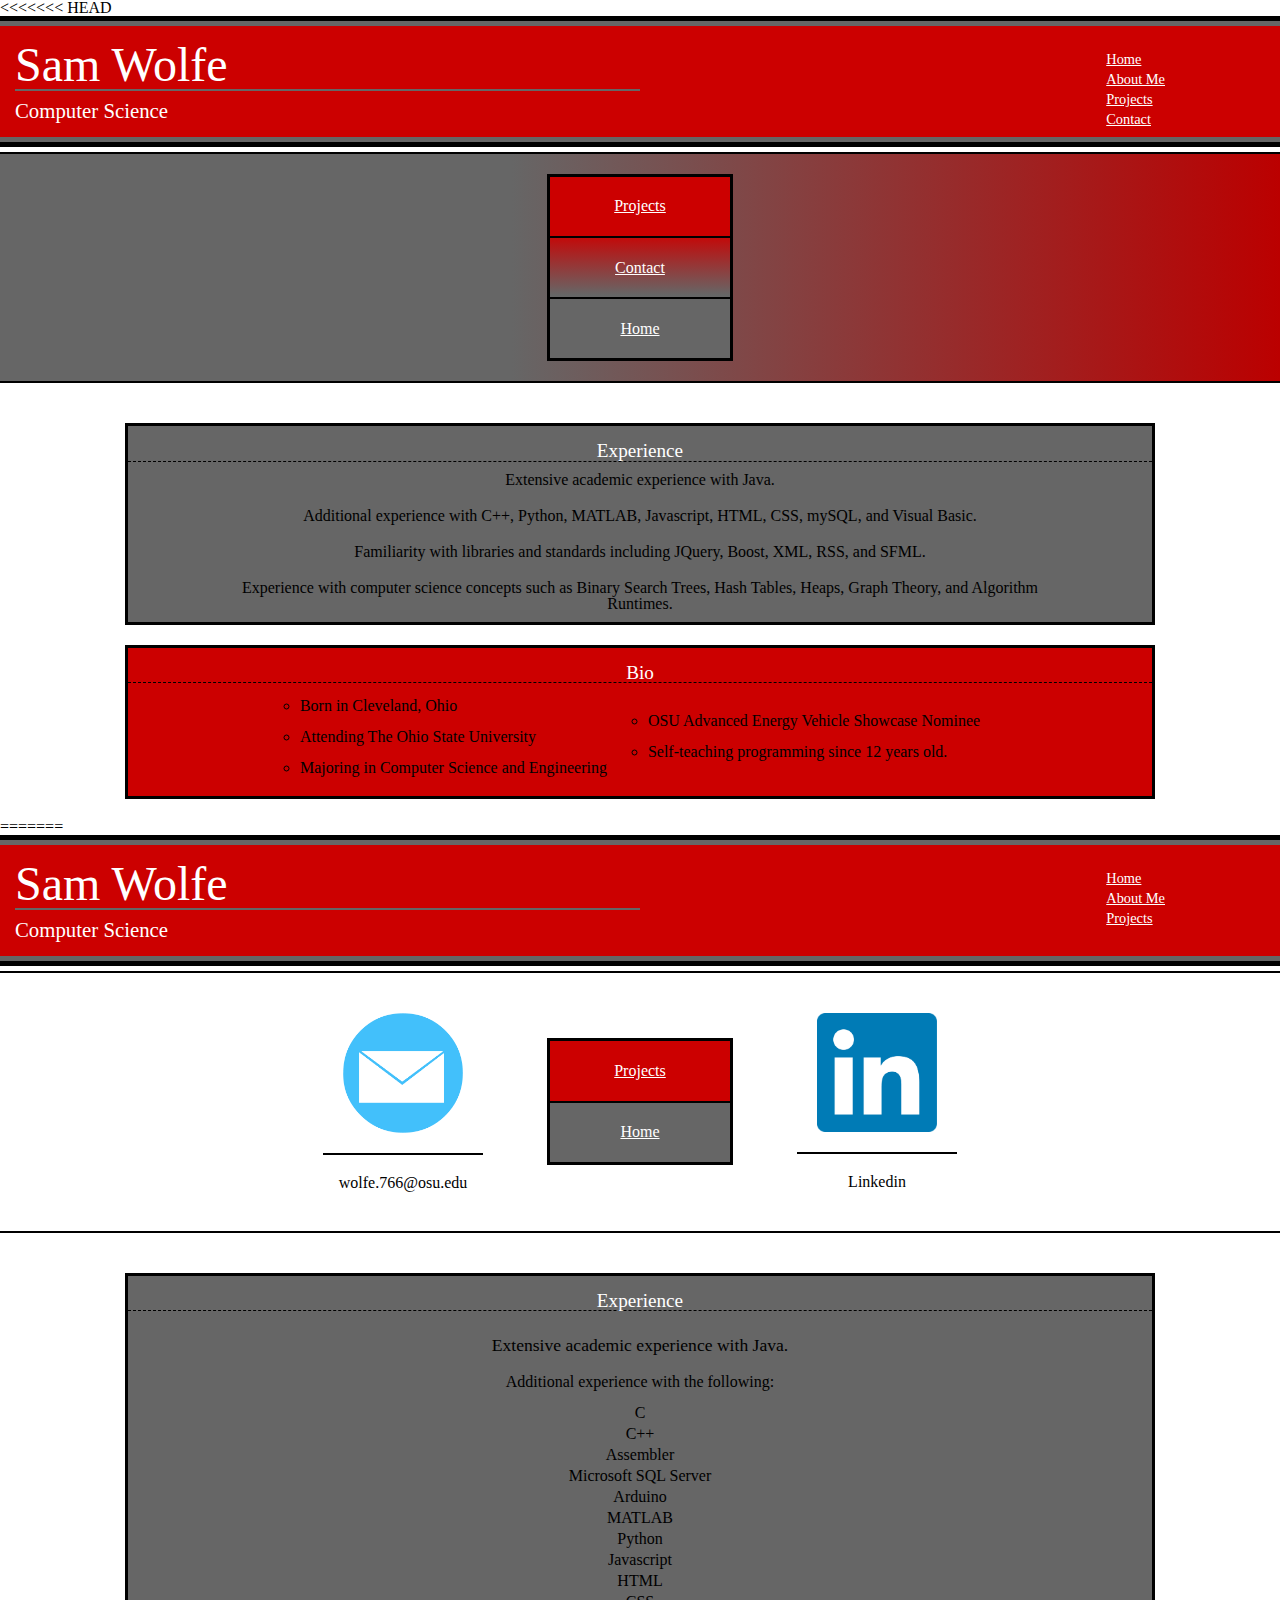
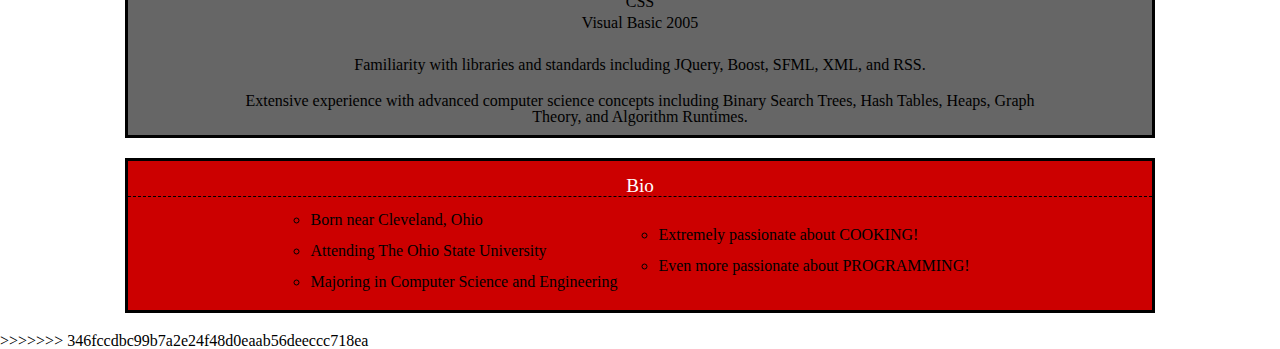
==== commit 182914fe: "Final touches and and HTML code clean up" ====
--- a/about.html
+++ b/about.html
@@ -1,3 +1,94 @@
+<<<<<<< HEAD
+<!DOCTYPE html>
+<html>
+  <head>
+    <meta charset="UTF-8">
+    <meta name="viewport" content="width=device-width, initial-scale=1">
+    <link href='https://fonts.googleapis.com/css?family=Open+Sans' rel='stylesheet' type='text/css'>
+    <link rel="stylesheet" href="css/reset.css">
+    <link rel="stylesheet" href="css/style.css">
+    <link rel="stylesheet" href="css/responsive.css">
+    <title>Portfolio - About</title>
+  </head>
+  <body>
+
+    <header class="lineTitleBlack lineTitleBlackAbout">
+      <div class="lineTitleGrey">
+        <div class="lineTitle"><a href="index.html" id="homepageLink">Sam Wolfe <br><p id="lineTitleSubtext"> Computer Science</a></p>
+          <nav id = "desktopNav">
+            <ul>
+              <li><a href="index.html">Home</a></li>
+              <li><a href="about.html">About Me</a></li>
+              <li><a href="projects.html">Projects</a></li>
+              <li><a href="contact.html">Contact</a></li>
+            </ul>
+          </nav>
+        </div>
+      </div>
+    </header>
+
+    <div id="aboutImageDiv">
+      <div id="aboutHeading">
+        <div id="aboutNavList">
+          <ul>
+            <a href="projects.html">
+              <div>
+                <li class="redBackground">Projects</li>
+              </div>
+            </a>
+            <a href="contact.html">
+              <div>
+                <li class="topBorder greyBackground">Contact</li>
+              </div>
+            </a>
+            <a href="index.html">
+              <div>
+                <li class="topBorder lightGreyBackground">Home</li>
+              </div>
+            </a>
+          </ul>
+        </div>
+      </div>
+    </div>
+
+    <div id="aboutContent">
+
+      <div class="interests">
+        <p class="bioParagraph">Experience</p>
+        <p class="interestsParagraph experience">
+           Extensive academic experience with Java.
+        </p>
+        <p class="interestsParagraph experience">
+           Additional experience with C++, Python, MATLAB,
+           Javascript, HTML, CSS, mySQL, and Visual Basic.
+         </p>
+          <p class="interestsParagraph experience">
+          Familiarity with libraries and standards including
+          JQuery, Boost, XML, RSS, and SFML.
+          </p>
+          <p class="interestsParagraph experience">
+           Experience with computer science concepts such as 
+           Binary Search Trees, Hash Tables, Heaps, Graph Theory,
+           and Algorithm Runtimes. 
+          </p>
+      </div>
+
+      <div class="interests intTop">
+        <p class="bioParagraph">Bio</p>
+        <ul class="bioList">
+          <li>Born in Cleveland, Ohio</li>
+          <li>Attending The Ohio State University</li>
+          <li>Majoring in Computer Science and Engineering</li>
+        </ul>
+        <ul class="bioList">
+          <li>OSU Advanced Energy Vehicle Showcase Nominee</li>
+          <li>Self-teaching programming since 12 years old.</li>
+        </ul>
+      </div>
+    </div>
+  </body>
+</html>
+=======
 <!DOCTYPE html>
 <html>
   <head>
@@ -105,3 +196,4 @@
     </div>
   </body>
 </html>
+>>>>>>> 346fccdbc99b7a2e24f48d0eaab56deeccc718ea
--- a/css/style.css
+++ b/css/style.css
@@ -1,3 +1,808 @@
+<<<<<<< HEAD
+
+/************************************
+          BEGIN GENERAL STYLING
+
+**********************************?
+
+/*Default styling for most elements.*/
+body{
+  background: radial-gradient(ellipse at 70% 70%, #fff 0%,#eee 30%, #ccc 60%, #bbb 100%) fixed;
+  font-family: 'Open Sans', sans-serif;
+  text-shadow: 2px 2px 0px black;
+  color: white;
+}
+
+#projectsBody{
+  color:black;
+}
+
+a{
+  color: white;
+}
+
+a:checked{
+  color: #666;
+}
+
+
+.hide{
+  opacity: 0;
+}
+/*******************************************************
+            lineTitle - (Top bar of the page)
+*******************************************************/
+.lineTitleBlack{
+  background-color: black;
+  padding: 5px 0 5px 0;
+  margin-bottom: 8vh;
+}
+
+.lineTitleGrey{
+  padding: 5px 0 5px 0;
+  background-color: #666;
+}
+
+.lineTitle{
+  padding: 15px;
+  background-color: #cc0000;
+  color: white;
+  font-size: 3em;
+}
+
+#homepageLink{
+  text-decoration: none;
+}
+
+#lineTitleSubtext{
+  display: inline-block;
+  border-top-style: solid;
+  border-top-width: 2px;
+  border-top-color: #666;
+  font-size: 1.3rem;
+  padding-top: 10px;
+  width: 50%;
+}
+
+/*******************************************************
+            Nav - (Navigation pane on the top bar)
+*******************************************************/
+
+#desktopNav{
+  float: right;
+  font-size: .9rem;
+  color: #fff;
+  line-height: 20px;
+  margin-top: -40px;
+  margin-right: 8%;
+}
+
+.line{
+  background-color: #cc0000;
+  border: 5px solid #666;
+  border-left-width: 0;
+  padding: 3vh;
+  color: #fff;
+  font-size: 2em;
+}
+
+.noStyle{
+  text-decoration: none;
+  display: block;
+}
+
+/*********************************************************
+
+                    START PROJECTS PAGE
+
+  *******************************************************/
+
+/*Maker header flow a bit better with the filter bar
+by removing the bottom grey line.*/
+.lineTitleBlackProjects{
+  background-color: black;
+  padding-top: 5px
+}
+
+.lineTitleGreyProjects, .lineTitleGreyContact{
+  padding-top: 5px;
+  background-color: #666;
+}
+
+/*Set up the filter lagnuage bar*/
+#langNav{
+  text-shadow: 1px 1px 0 black;
+  display: flex;
+  justify-content: center;
+  flex-wrap: wrap;
+  background-color: #666;
+  border-top: 5px solid black;
+  border-bottom: 5px solid black;
+  color: white;
+}
+
+#projectsLabel{
+  min-width: 95vw;
+  text-align: center;
+  padding: 5px 0 10px 0;
+  font-size: 2rem;
+  border-bottom: 1px dashed black;
+}
+
+.langNavButton{
+  display:inline-block;
+  padding: 5px 10px 5px 10px;
+  background-color: #999;
+  border: 2px solid black;
+  margin: 10px
+}
+
+.langNavButton:hover{
+  background-color: #ccc;
+  cursor: pointer;
+}
+
+#buttonAll{
+  background-color: #cc0000;
+}
+
+#buttonAll:hover{
+  background-color: #ee0000;
+}
+
+.langNavFilter{
+  display:inline-block;
+  align-self: flex-start;
+  padding: 5px 10px 5px 10px;
+  background-color: #cc0000;
+  border: 2px solid black;
+  margin: 10px 20px 10px 0;
+}
+
+.langNavFilter:hover{
+  cursor: default;
+}
+
+/*BEGIN PROJECT STYLES*/
+
+/*Outer project box style*/
+#projectsContainer{
+  display: flex;
+  flex-wrap: wrap;
+  justify-content: center;
+}
+
+.projectBox{
+  display: flex;
+  justify-content: space-around;
+  flex-wrap: wrap;
+  text-shadow: none;
+  background-color: #888;
+  padding-top: 10px;
+  border: 5px solid #aaa;
+  margin: 10px;
+  max-width: 430px;
+  min-width: 350px;
+}
+
+/*Prohect Title*/
+.beauty{
+  width: 25%;
+}
+
+.projectTitle{
+  width: 50%;
+  text-align: center;
+  color: white;
+  font-size: 1.5em;
+  text-shadow: 1px 1px 0 black;
+  border-bottom: 2px solid #444;
+  padding-bottom: 5px;
+  margin-bottom: 20px;
+}
+
+
+.projectTitleBig{
+  font-size: 1.2em;
+}
+
+/*Projects links and description*/
+.projectInfo{
+  display: flex;
+  flex-direction: column;
+  text-align: center;
+  max-width: 50%;
+}
+
+.sourceLabel{
+  margin-top: 30px;
+  padding: 10px 0 10px 0;
+  background-color: #cc0000;
+  color: white;
+  border: 2px solid black;
+  border-bottom-width: 0;
+}
+
+.directLabel{
+  padding: 10px 0 10px 0;
+  background-color: #666;
+  color: white;
+  border: 2px solid black;
+  border-bottom-width: 0;
+}
+
+.sourceLarge{
+  border: 2px solid black; 
+  border-bottom-width: 0;
+}
+.directLarge{
+  border: 2px solid black;
+}
+
+.descriptionLabel{
+  font-size: .9rem;
+  border: 2px solid black;
+  padding: 10px;
+  background-color: #aaa;
+}
+
+/*Project languages list*/
+
+.projectLanguages ul li{
+  background-color: #777;
+  margin: 5px;
+  color: white;
+}
+
+.projectLanguages{
+  background-color: #999;
+  padding: 8px 5px 15px 5px;
+  border: 2px groove #aaa;
+  min-height: 170px;
+}
+.projectLanguages p{
+  font-size: 1.2rem;
+  border: 2px groove #aaa;
+  margin-bottom: 5px;
+  background-color: #aaa;
+  padding: 5px;
+}
+
+.projectLanguages ul{
+  text-align: center;
+  line-height: 25px;
+}
+
+/*"Click here" Button*/
+
+.projectClickHere{
+  margin-top: 20px;
+  background-color: #333;
+  color:white;
+  width: 100%;
+  text-align: center;
+  padding: 4px 0 4px 0;
+  font-size: .8rem;
+  min-height: 20px;
+  max-height: 20px;
+}
+
+.projectClickHere:hover{
+  background-color: #aaa;
+  cursor: pointer;
+}
+
+
+/*project large view styling*/
+
+#largeViewOne, #largeViewTwo,
+#largeViewThree, #largeViewFour{
+  display:none;
+}
+
+/*Container for all of the items*/
+.largeViewContainer{
+  text-shadow: 1px 1px 0 black;
+  color: white;
+  display: flex;
+  flex-wrap: wrap;
+  flex-flow: column;
+  align-items: center;
+  background-color: #888;
+  border: 5px solid #aaa;
+  margin: 10px;
+}
+
+/*Title at the top of the box*/
+
+.largeViewTitle{
+  min-width: 95vw;
+  text-align: center;
+  margin-top: 10px;
+  font-size: 1.5rem;
+  margin-bottom: 15px;
+}
+
+/*Contains the Languages and Libraries Lists */
+.largeViewContent{
+  display: flex;
+  justify-content: center;
+  flex-wrap: wrap;
+}
+
+/*Styling for the Languages list*/
+.largeViewLanguages{
+  max-width: 20%;
+  text-align: center;
+  margin-right: 5%;
+  margin-left: 5%;
+  min-width: 200px;
+  min-height: 200px;
+}
+
+.redTitle{
+  font-size: 1.2rem;
+  padding: 10px 0 10px 0;
+  background-color: #cc0000;
+  border: 2px solid black;
+  border-bottom-width: 0;
+}
+
+.largeViewLanguagesContent{
+  background-color: #aaa;
+  border: 2px solid black;
+  border-bottom-width: 0;
+}
+
+.largeViewLanguagesContent div{
+  border-bottom-width: 2px;
+  border-bottom-color: black;
+  border-bottom-style: solid;
+  padding: 5px 0 12px 0;;
+  
+}
+
+.singleLanguage{
+min-height: 250px;
+}
+
+/*Styling for the source code and direct link list*/
+.projectInfoLarge{
+    display: flex;
+    flex-direction: column;
+    text-align: center;
+}
+
+.largeViewLinks{
+  max-width: 20%;
+  min-width: 200px;
+  margin-right: 0;
+  padding-right: 0;
+}
+
+/*Stling for the Libraries list */
+.largeViewLibraries{
+  max-width: 20%;
+  text-align: center;
+  margin-left: 5%;
+  margin-right: 5%;
+  min-width: 200px;
+}
+
+.greyTitle{
+  font-size: 1.2rem;
+  padding: 10px 0 10px 0;
+  background-color: #666;
+  border: 2px solid black;
+  border-bottom-width: 0;
+}
+
+.largeViewLibrariesContent{
+  background-color: #aaa;
+  border: 2px solid black;
+  border-bottom-width: 0;
+}
+
+.largeViewLibrariesContent div{
+  padding: 5px 0 12px 0;;
+}
+
+.listHeader{
+  text-shadow: none;
+  color: black;
+  padding-bottom: 5px;
+}
+
+.noBottomBorder{
+  border-bottom-width: 0;
+}
+
+.libraryLink{
+  border-bottom: 2px solid black;
+}
+
+.libraryLink a{
+  text-shadow: none;
+  color: black;
+  font-size: .9rem;
+}
+
+/*Styling for Philosophy section */
+.largeViewPhilosophy{
+  background-color: #aaa;
+  width: 25%;
+  margin-left: 5%;
+  border: 2px solid black;
+  min-width: 250px;
+}
+
+.redTitleNoBorder{
+  text-align: center;
+  font-size: 1.2rem;
+  padding: 10px 0 10px 0;
+  background-color: #cc0000;
+}
+
+.largeViewPhilContent{
+  text-align: left;
+  padding: 5px 0 10px 10%;
+  border-top: 2px solid black;
+}
+
+.largeViewPhilContent li{
+  margin-top: 10px;
+  list-style: inside;
+}
+
+/*Styling for Commentary section */
+.greyTitleNoBorder{
+  font-size: 1.2rem;
+  padding: 10px 0 10px 0;
+  background-color: #666;
+}
+
+.largeViewCommentary{
+  background-color: #aaa;
+  width: 25%;
+  margin-left: 2%;
+  border: 2px solid black;
+  min-width: 250px;
+}
+
+.largeViewCommContent{
+  border-top: 2px solid black;
+  line-height: 20px;
+  text-align: left;
+  padding: 10px 5px 0 5px;
+}
+
+#buttonReturn{
+  display:none;
+  padding: 10px 20px 10px 20px;
+  background-color: #cc0000;
+  border: 2px solid black;
+  margin: 10px
+}
+
+#buttonReturn:hover{
+  background-color: #ee0000;
+  cursor: pointer;
+}
+
+#mobileReturn{
+  display: none;
+  justify-content: space-around;
+  color: white;
+  background-color: black;
+  text-shadow: none;
+  text-align: center;
+  padding: 10px 0 10px 0;
+  font-size: .9em;
+}
+
+#mobileReturn a{
+  margin-top: 5px;
+}
+
+#mobileReturnContact{
+  display: none;
+  justify-content: space-around;
+  color: white;
+  background-color: black;
+  text-shadow: none;
+  text-align: center;
+  padding: 10px 0 10px 0;
+  font-size: .9em;
+}
+
+#mobileReturnContact a{
+  margin-top: 5px;
+}
+
+/**************************************
+
+      ABOUT PAGE
+
+******************************************/
+/*Adjust the spacing between the image and the top bar*/
+.lineTitleBlackAbout{
+  margin-bottom: 5px;
+}
+
+/*This contains the image and nav bar*/
+#aboutImageDiv{
+  width: 100%;
+  background: linear-gradient(to right, #666 40%,#bb0000) fixed;
+  padding: 20px 0;
+  border-top: 2px solid black;
+  border-bottom: 2px solid black;
+}
+
+/*Flex container for the imkage div and nav bar*/
+#aboutHeading{
+  display: flex;
+  flex-wrap: wrap;
+  align-items: center;
+  justify-content: center;
+}
+
+/*Styling for nav list*/
+#aboutNavList{
+  margin-left: 3%;
+  width: 180px;
+  background: linear-gradient(180deg, #cc0000 30%, #666, #666);
+  list-style: none;
+  text-align: center;
+  border: 3px solid black;
+}
+
+#aboutNavList li{
+  padding: 12% 0;
+}
+
+.redBackground{
+  background-color: #cc0000;
+}
+
+.redBackground:hover{
+  background-color: #ee0000;
+}
+
+.greyBackground:hover{
+  background-color: #777;
+}
+
+.lightGreyBackground{
+  background-color: #666;
+}
+
+.lightGreyBackground:hover{
+  background-color: #777;
+}
+
+.topBorder{
+  border-top: 2px solid black;
+}
+
+
+/*Styling for the image*/
+#aboutImage{
+  display: block;
+  border-radius: 100%;
+  max-width: 200px
+}
+
+/*Container for everything below the image div */
+#aboutContent{
+  display: flex;
+  flex-wrap: wrap;
+  align-items: center;
+  flex-flow: column;
+  justify-content: space-around;
+  margin: 20px auto;
+}
+
+/*Bio paragraph, red box*/
+.bioParagraph{
+  width: 100%;
+  text-align: center;
+  margin-top: 15px;
+  color: black;
+  text-shadow: none;
+  font-size: 1.2em;
+  border: 0px dashed black;
+  border-bottom-width: 1px;
+}
+
+/*Styling for all boxes*/
+.interests{
+  background-color: #666;
+  border: 3px solid black;
+  margin-top: 20px;
+  width: 80%;
+}
+
+/*Styling for only the top box*/
+.intTop{
+  background-color: #cc0000;
+  border: 3px solid black;
+  display: flex;
+  flex-wrap: wrap;
+  justify-content: center;
+  align-items: center;
+}
+
+/*Styling for the lists in the first box*/
+.bioList{
+  display: block;
+  list-style: circle;
+  margin: 0 2%;
+  padding-bottom: 20px;
+}
+
+.bioList li{
+  margin-top: 15px;
+}
+
+/*Styling for the prargraphs in the last boxes*/
+.interestsParagraph{
+  padding: 40px 10% 20px 10%;
+  text-align: center;
+}
+
+.experience{
+  padding: 10px 10% 10px 10%;
+  text-align: center;
+}
+
+/********************************************
+
+            BEGIN CONTACT PAGE
+
+***********************************************/
+
+/*Styling for the images*/
+.contactImage{
+  width: 200px;
+  padding: 0 20px 20px 20px;
+  border-bottom: 2px solid black;
+}
+
+
+/*Flex container for images and description*/
+#contactContainer{
+  display: flex;
+  flex-wrap: wrap;
+  justify-content: space-around;
+  align-items: center;
+}
+
+.lineTitleBlackContact{
+  background-color: black;
+  padding: 5px 0 5px 0;
+  margin-bottom: 8vh;
+  margin-bottom: 150px;
+}
+
+.contactDescription{
+  text-align: center;
+  padding: 20px 0;
+  text-shadow: none;
+  font-size: 1.5em;
+  color: black;
+}
+
+.contactInfo{
+
+  text-align: center;
+  padding: 40px;
+}
+
+#contactInfoContainer{
+  background: linear-gradient(#666 30%, #fff) fixed;
+  color: black;
+  text-shadow: none;
+}
+
+/*The follow code is used only for the sticky footer*/
+html,body{
+  height: 100%;
+}
+
+.page-wrap{
+  min-height: 100%;
+  margin-bottom: -150px
+}
+
+.page-wrap:after{
+  content: "";
+  display: block;
+}
+
+#contactInfoContainer, .page-wrap:after{
+  height: 150px;
+}
+
+
+/*********************************
+
+      HOME PAGE STYLING
+
+  ********************************/
+
+/*White background looks better on this particular page*/
+#homeBody{
+  background: none;
+}
+
+/*Margin between the top bar and the content*/
+.lineTitleBlackHome{
+  margin-bottom: 10px;
+}
+
+/*Contains the two info boxes and the OSU logo*/
+#homepageHeadingContainer{
+  background-color: #666;
+  border-top: 2px solid black;
+  font-size: 1.4em;
+  display: flex;
+  flex-wrap: wrap;
+  justify-content: space-around;
+  align-items: center;
+}
+
+/*The following are all for the info boxes*/
+.homeDescription{
+  text-align: center;
+  background-color: #777;
+  width: 30%;
+  padding: 20px 30px;
+  border: 2px groove #aaa;
+  min-width: 250px;
+}
+
+.homeDescription p{
+  padding-bottom: 30px;
+}
+
+
+
+/*Container for the navigation buttons*/
+#homepageButtonContainer{
+  display: flex;
+  flex-wrap: wrap;
+  justify-content: space-around;
+  align-items: center;
+  background: linear-gradient(#666 30%, #fff);
+}
+
+/*Styling for the buttons*/
+.homeButton{
+  background-color: #bb0000;
+  border: 5px solid black;
+  font-size: 2em;
+  margin-top: 25px;
+  width: 30%;
+  min-width: 350px;
+  padding: 7vh 0;
+  text-align: center;
+  box-shadow: 10px 10px 5px black;
+}
+
+#homepageButtonContainer a{
+  text-decoration: none;
+}
+
+/*Hover styling for the buttons*/
+.homeButton:hover{
+  background-color: #ee0000;
+}
+
+.homeButtonSubtext{
+  margin-top: 20px;
+  font-size: .5em;
+}
+=======
 
 /************************************
           BEGIN GENERAL STYLING
@@ -28,6 +833,7 @@
 .hide{
   opacity: 0;
 }
+
 /*******************************************************
             lineTitle - (Top bar of the page)
 *******************************************************/
@@ -820,3 +1626,4 @@
   margin-top: 20px;
   font-size: .5em;
 }
+>>>>>>> 346fccdbc99b7a2e24f48d0eaab56deeccc718ea
--- a/css/style.css
+++ b/css/style.css
@@ -1,3 +1,808 @@
+<<<<<<< HEAD
+
+/************************************
+          BEGIN GENERAL STYLING
+
+**********************************?
+
+/*Default styling for most elements.*/
+body{
+  background: radial-gradient(ellipse at 70% 70%, #fff 0%,#eee 30%, #ccc 60%, #bbb 100%) fixed;
+  font-family: 'Open Sans', sans-serif;
+  text-shadow: 2px 2px 0px black;
+  color: white;
+}
+
+#projectsBody{
+  color:black;
+}
+
+a{
+  color: white;
+}
+
+a:checked{
+  color: #666;
+}
+
+
+.hide{
+  opacity: 0;
+}
+/*******************************************************
+            lineTitle - (Top bar of the page)
+*******************************************************/
+.lineTitleBlack{
+  background-color: black;
+  padding: 5px 0 5px 0;
+  margin-bottom: 8vh;
+}
+
+.lineTitleGrey{
+  padding: 5px 0 5px 0;
+  background-color: #666;
+}
+
+.lineTitle{
+  padding: 15px;
+  background-color: #cc0000;
+  color: white;
+  font-size: 3em;
+}
+
+#homepageLink{
+  text-decoration: none;
+}
+
+#lineTitleSubtext{
+  display: inline-block;
+  border-top-style: solid;
+  border-top-width: 2px;
+  border-top-color: #666;
+  font-size: 1.3rem;
+  padding-top: 10px;
+  width: 50%;
+}
+
+/*******************************************************
+            Nav - (Navigation pane on the top bar)
+*******************************************************/
+
+#desktopNav{
+  float: right;
+  font-size: .9rem;
+  color: #fff;
+  line-height: 20px;
+  margin-top: -40px;
+  margin-right: 8%;
+}
+
+.line{
+  background-color: #cc0000;
+  border: 5px solid #666;
+  border-left-width: 0;
+  padding: 3vh;
+  color: #fff;
+  font-size: 2em;
+}
+
+.noStyle{
+  text-decoration: none;
+  display: block;
+}
+
+/*********************************************************
+
+                    START PROJECTS PAGE
+
+  *******************************************************/
+
+/*Maker header flow a bit better with the filter bar
+by removing the bottom grey line.*/
+.lineTitleBlackProjects{
+  background-color: black;
+  padding-top: 5px
+}
+
+.lineTitleGreyProjects, .lineTitleGreyContact{
+  padding-top: 5px;
+  background-color: #666;
+}
+
+/*Set up the filter lagnuage bar*/
+#langNav{
+  text-shadow: 1px 1px 0 black;
+  display: flex;
+  justify-content: center;
+  flex-wrap: wrap;
+  background-color: #666;
+  border-top: 5px solid black;
+  border-bottom: 5px solid black;
+  color: white;
+}
+
+#projectsLabel{
+  min-width: 95vw;
+  text-align: center;
+  padding: 5px 0 10px 0;
+  font-size: 2rem;
+  border-bottom: 1px dashed black;
+}
+
+.langNavButton{
+  display:inline-block;
+  padding: 5px 10px 5px 10px;
+  background-color: #999;
+  border: 2px solid black;
+  margin: 10px
+}
+
+.langNavButton:hover{
+  background-color: #ccc;
+  cursor: pointer;
+}
+
+#buttonAll{
+  background-color: #cc0000;
+}
+
+#buttonAll:hover{
+  background-color: #ee0000;
+}
+
+.langNavFilter{
+  display:inline-block;
+  align-self: flex-start;
+  padding: 5px 10px 5px 10px;
+  background-color: #cc0000;
+  border: 2px solid black;
+  margin: 10px 20px 10px 0;
+}
+
+.langNavFilter:hover{
+  cursor: default;
+}
+
+/*BEGIN PROJECT STYLES*/
+
+/*Outer project box style*/
+#projectsContainer{
+  display: flex;
+  flex-wrap: wrap;
+  justify-content: center;
+}
+
+.projectBox{
+  display: flex;
+  justify-content: space-around;
+  flex-wrap: wrap;
+  text-shadow: none;
+  background-color: #888;
+  padding-top: 10px;
+  border: 5px solid #aaa;
+  margin: 10px;
+  max-width: 430px;
+  min-width: 350px;
+}
+
+/*Prohect Title*/
+.beauty{
+  width: 25%;
+}
+
+.projectTitle{
+  width: 50%;
+  text-align: center;
+  color: white;
+  font-size: 1.5em;
+  text-shadow: 1px 1px 0 black;
+  border-bottom: 2px solid #444;
+  padding-bottom: 5px;
+  margin-bottom: 20px;
+}
+
+
+.projectTitleBig{
+  font-size: 1.2em;
+}
+
+/*Projects links and description*/
+.projectInfo{
+  display: flex;
+  flex-direction: column;
+  text-align: center;
+  max-width: 50%;
+}
+
+.sourceLabel{
+  margin-top: 30px;
+  padding: 10px 0 10px 0;
+  background-color: #cc0000;
+  color: white;
+  border: 2px solid black;
+  border-bottom-width: 0;
+}
+
+.directLabel{
+  padding: 10px 0 10px 0;
+  background-color: #666;
+  color: white;
+  border: 2px solid black;
+  border-bottom-width: 0;
+}
+
+.sourceLarge{
+  border: 2px solid black; 
+  border-bottom-width: 0;
+}
+.directLarge{
+  border: 2px solid black;
+}
+
+.descriptionLabel{
+  font-size: .9rem;
+  border: 2px solid black;
+  padding: 10px;
+  background-color: #aaa;
+}
+
+/*Project languages list*/
+
+.projectLanguages ul li{
+  background-color: #777;
+  margin: 5px;
+  color: white;
+}
+
+.projectLanguages{
+  background-color: #999;
+  padding: 8px 5px 15px 5px;
+  border: 2px groove #aaa;
+  min-height: 170px;
+}
+.projectLanguages p{
+  font-size: 1.2rem;
+  border: 2px groove #aaa;
+  margin-bottom: 5px;
+  background-color: #aaa;
+  padding: 5px;
+}
+
+.projectLanguages ul{
+  text-align: center;
+  line-height: 25px;
+}
+
+/*"Click here" Button*/
+
+.projectClickHere{
+  margin-top: 20px;
+  background-color: #333;
+  color:white;
+  width: 100%;
+  text-align: center;
+  padding: 4px 0 4px 0;
+  font-size: .8rem;
+  min-height: 20px;
+  max-height: 20px;
+}
+
+.projectClickHere:hover{
+  background-color: #aaa;
+  cursor: pointer;
+}
+
+
+/*project large view styling*/
+
+#largeViewOne, #largeViewTwo,
+#largeViewThree, #largeViewFour{
+  display:none;
+}
+
+/*Container for all of the items*/
+.largeViewContainer{
+  text-shadow: 1px 1px 0 black;
+  color: white;
+  display: flex;
+  flex-wrap: wrap;
+  flex-flow: column;
+  align-items: center;
+  background-color: #888;
+  border: 5px solid #aaa;
+  margin: 10px;
+}
+
+/*Title at the top of the box*/
+
+.largeViewTitle{
+  min-width: 95vw;
+  text-align: center;
+  margin-top: 10px;
+  font-size: 1.5rem;
+  margin-bottom: 15px;
+}
+
+/*Contains the Languages and Libraries Lists */
+.largeViewContent{
+  display: flex;
+  justify-content: center;
+  flex-wrap: wrap;
+}
+
+/*Styling for the Languages list*/
+.largeViewLanguages{
+  max-width: 20%;
+  text-align: center;
+  margin-right: 5%;
+  margin-left: 5%;
+  min-width: 200px;
+  min-height: 200px;
+}
+
+.redTitle{
+  font-size: 1.2rem;
+  padding: 10px 0 10px 0;
+  background-color: #cc0000;
+  border: 2px solid black;
+  border-bottom-width: 0;
+}
+
+.largeViewLanguagesContent{
+  background-color: #aaa;
+  border: 2px solid black;
+  border-bottom-width: 0;
+}
+
+.largeViewLanguagesContent div{
+  border-bottom-width: 2px;
+  border-bottom-color: black;
+  border-bottom-style: solid;
+  padding: 5px 0 12px 0;;
+  
+}
+
+.singleLanguage{
+min-height: 250px;
+}
+
+/*Styling for the source code and direct link list*/
+.projectInfoLarge{
+    display: flex;
+    flex-direction: column;
+    text-align: center;
+}
+
+.largeViewLinks{
+  max-width: 20%;
+  min-width: 200px;
+  margin-right: 0;
+  padding-right: 0;
+}
+
+/*Stling for the Libraries list */
+.largeViewLibraries{
+  max-width: 20%;
+  text-align: center;
+  margin-left: 5%;
+  margin-right: 5%;
+  min-width: 200px;
+}
+
+.greyTitle{
+  font-size: 1.2rem;
+  padding: 10px 0 10px 0;
+  background-color: #666;
+  border: 2px solid black;
+  border-bottom-width: 0;
+}
+
+.largeViewLibrariesContent{
+  background-color: #aaa;
+  border: 2px solid black;
+  border-bottom-width: 0;
+}
+
+.largeViewLibrariesContent div{
+  padding: 5px 0 12px 0;;
+}
+
+.listHeader{
+  text-shadow: none;
+  color: black;
+  padding-bottom: 5px;
+}
+
+.noBottomBorder{
+  border-bottom-width: 0;
+}
+
+.libraryLink{
+  border-bottom: 2px solid black;
+}
+
+.libraryLink a{
+  text-shadow: none;
+  color: black;
+  font-size: .9rem;
+}
+
+/*Styling for Philosophy section */
+.largeViewPhilosophy{
+  background-color: #aaa;
+  width: 25%;
+  margin-left: 5%;
+  border: 2px solid black;
+  min-width: 250px;
+}
+
+.redTitleNoBorder{
+  text-align: center;
+  font-size: 1.2rem;
+  padding: 10px 0 10px 0;
+  background-color: #cc0000;
+}
+
+.largeViewPhilContent{
+  text-align: left;
+  padding: 5px 0 10px 10%;
+  border-top: 2px solid black;
+}
+
+.largeViewPhilContent li{
+  margin-top: 10px;
+  list-style: inside;
+}
+
+/*Styling for Commentary section */
+.greyTitleNoBorder{
+  font-size: 1.2rem;
+  padding: 10px 0 10px 0;
+  background-color: #666;
+}
+
+.largeViewCommentary{
+  background-color: #aaa;
+  width: 25%;
+  margin-left: 2%;
+  border: 2px solid black;
+  min-width: 250px;
+}
+
+.largeViewCommContent{
+  border-top: 2px solid black;
+  line-height: 20px;
+  text-align: left;
+  padding: 10px 5px 0 5px;
+}
+
+#buttonReturn{
+  display:none;
+  padding: 10px 20px 10px 20px;
+  background-color: #cc0000;
+  border: 2px solid black;
+  margin: 10px
+}
+
+#buttonReturn:hover{
+  background-color: #ee0000;
+  cursor: pointer;
+}
+
+#mobileReturn{
+  display: none;
+  justify-content: space-around;
+  color: white;
+  background-color: black;
+  text-shadow: none;
+  text-align: center;
+  padding: 10px 0 10px 0;
+  font-size: .9em;
+}
+
+#mobileReturn a{
+  margin-top: 5px;
+}
+
+#mobileReturnContact{
+  display: none;
+  justify-content: space-around;
+  color: white;
+  background-color: black;
+  text-shadow: none;
+  text-align: center;
+  padding: 10px 0 10px 0;
+  font-size: .9em;
+}
+
+#mobileReturnContact a{
+  margin-top: 5px;
+}
+
+/**************************************
+
+      ABOUT PAGE
+
+******************************************/
+/*Adjust the spacing between the image and the top bar*/
+.lineTitleBlackAbout{
+  margin-bottom: 5px;
+}
+
+/*This contains the image and nav bar*/
+#aboutImageDiv{
+  width: 100%;
+  background: linear-gradient(to right, #666 40%,#bb0000) fixed;
+  padding: 20px 0;
+  border-top: 2px solid black;
+  border-bottom: 2px solid black;
+}
+
+/*Flex container for the imkage div and nav bar*/
+#aboutHeading{
+  display: flex;
+  flex-wrap: wrap;
+  align-items: center;
+  justify-content: center;
+}
+
+/*Styling for nav list*/
+#aboutNavList{
+  margin-left: 3%;
+  width: 180px;
+  background: linear-gradient(180deg, #cc0000 30%, #666, #666);
+  list-style: none;
+  text-align: center;
+  border: 3px solid black;
+}
+
+#aboutNavList li{
+  padding: 12% 0;
+}
+
+.redBackground{
+  background-color: #cc0000;
+}
+
+.redBackground:hover{
+  background-color: #ee0000;
+}
+
+.greyBackground:hover{
+  background-color: #777;
+}
+
+.lightGreyBackground{
+  background-color: #666;
+}
+
+.lightGreyBackground:hover{
+  background-color: #777;
+}
+
+.topBorder{
+  border-top: 2px solid black;
+}
+
+
+/*Styling for the image*/
+#aboutImage{
+  display: block;
+  border-radius: 100%;
+  max-width: 200px
+}
+
+/*Container for everything below the image div */
+#aboutContent{
+  display: flex;
+  flex-wrap: wrap;
+  align-items: center;
+  flex-flow: column;
+  justify-content: space-around;
+  margin: 20px auto;
+}
+
+/*Bio paragraph, red box*/
+.bioParagraph{
+  width: 100%;
+  text-align: center;
+  margin-top: 15px;
+  color: black;
+  text-shadow: none;
+  font-size: 1.2em;
+  border: 0px dashed black;
+  border-bottom-width: 1px;
+}
+
+/*Styling for all boxes*/
+.interests{
+  background-color: #666;
+  border: 3px solid black;
+  margin-top: 20px;
+  width: 80%;
+}
+
+/*Styling for only the top box*/
+.intTop{
+  background-color: #cc0000;
+  border: 3px solid black;
+  display: flex;
+  flex-wrap: wrap;
+  justify-content: center;
+  align-items: center;
+}
+
+/*Styling for the lists in the first box*/
+.bioList{
+  display: block;
+  list-style: circle;
+  margin: 0 2%;
+  padding-bottom: 20px;
+}
+
+.bioList li{
+  margin-top: 15px;
+}
+
+/*Styling for the prargraphs in the last boxes*/
+.interestsParagraph{
+  padding: 40px 10% 20px 10%;
+  text-align: center;
+}
+
+.experience{
+  padding: 10px 10% 10px 10%;
+  text-align: center;
+}
+
+/********************************************
+
+            BEGIN CONTACT PAGE
+
+***********************************************/
+
+/*Styling for the images*/
+.contactImage{
+  width: 200px;
+  padding: 0 20px 20px 20px;
+  border-bottom: 2px solid black;
+}
+
+
+/*Flex container for images and description*/
+#contactContainer{
+  display: flex;
+  flex-wrap: wrap;
+  justify-content: space-around;
+  align-items: center;
+}
+
+.lineTitleBlackContact{
+  background-color: black;
+  padding: 5px 0 5px 0;
+  margin-bottom: 8vh;
+  margin-bottom: 150px;
+}
+
+.contactDescription{
+  text-align: center;
+  padding: 20px 0;
+  text-shadow: none;
+  font-size: 1.5em;
+  color: black;
+}
+
+.contactInfo{
+
+  text-align: center;
+  padding: 40px;
+}
+
+#contactInfoContainer{
+  background: linear-gradient(#666 30%, #fff) fixed;
+  color: black;
+  text-shadow: none;
+}
+
+/*The follow code is used only for the sticky footer*/
+html,body{
+  height: 100%;
+}
+
+.page-wrap{
+  min-height: 100%;
+  margin-bottom: -150px
+}
+
+.page-wrap:after{
+  content: "";
+  display: block;
+}
+
+#contactInfoContainer, .page-wrap:after{
+  height: 150px;
+}
+
+
+/*********************************
+
+      HOME PAGE STYLING
+
+  ********************************/
+
+/*White background looks better on this particular page*/
+#homeBody{
+  background: none;
+}
+
+/*Margin between the top bar and the content*/
+.lineTitleBlackHome{
+  margin-bottom: 10px;
+}
+
+/*Contains the two info boxes and the OSU logo*/
+#homepageHeadingContainer{
+  background-color: #666;
+  border-top: 2px solid black;
+  font-size: 1.4em;
+  display: flex;
+  flex-wrap: wrap;
+  justify-content: space-around;
+  align-items: center;
+}
+
+/*The following are all for the info boxes*/
+.homeDescription{
+  text-align: center;
+  background-color: #777;
+  width: 30%;
+  padding: 20px 30px;
+  border: 2px groove #aaa;
+  min-width: 250px;
+}
+
+.homeDescription p{
+  padding-bottom: 30px;
+}
+
+
+
+/*Container for the navigation buttons*/
+#homepageButtonContainer{
+  display: flex;
+  flex-wrap: wrap;
+  justify-content: space-around;
+  align-items: center;
+  background: linear-gradient(#666 30%, #fff);
+}
+
+/*Styling for the buttons*/
+.homeButton{
+  background-color: #bb0000;
+  border: 5px solid black;
+  font-size: 2em;
+  margin-top: 25px;
+  width: 30%;
+  min-width: 350px;
+  padding: 7vh 0;
+  text-align: center;
+  box-shadow: 10px 10px 5px black;
+}
+
+#homepageButtonContainer a{
+  text-decoration: none;
+}
+
+/*Hover styling for the buttons*/
+.homeButton:hover{
+  background-color: #ee0000;
+}
+
+.homeButtonSubtext{
+  margin-top: 20px;
+  font-size: .5em;
+}
+=======
 
 /************************************
           BEGIN GENERAL STYLING
@@ -28,6 +833,7 @@
 .hide{
   opacity: 0;
 }
+
 /*******************************************************
             lineTitle - (Top bar of the page)
 *******************************************************/
@@ -820,3 +1626,4 @@
   margin-top: 20px;
   font-size: .5em;
 }
+>>>>>>> 346fccdbc99b7a2e24f48d0eaab56deeccc718ea
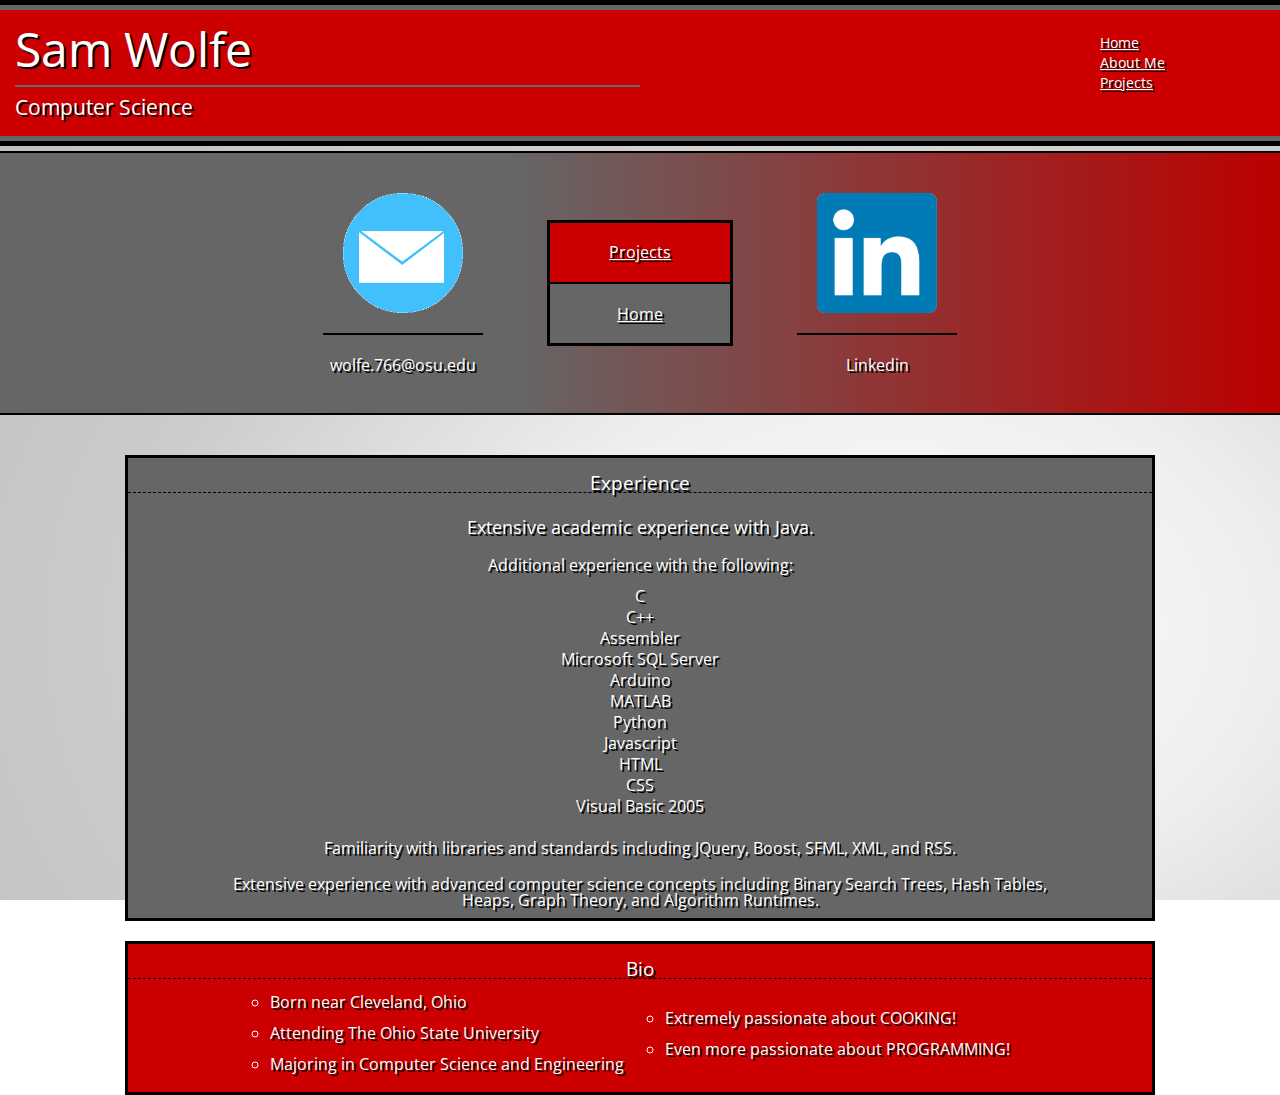
==== commit 6f30b4d7: "Finalizing" ====
--- a/about.html
+++ b/about.html
@@ -1,94 +1,3 @@
-<<<<<<< HEAD
-<!DOCTYPE html>
-<html>
-  <head>
-    <meta charset="UTF-8">
-    <meta name="viewport" content="width=device-width, initial-scale=1">
-    <link href='https://fonts.googleapis.com/css?family=Open+Sans' rel='stylesheet' type='text/css'>
-    <link rel="stylesheet" href="css/reset.css">
-    <link rel="stylesheet" href="css/style.css">
-    <link rel="stylesheet" href="css/responsive.css">
-    <title>Portfolio - About</title>
-  </head>
-  <body>
-
-    <header class="lineTitleBlack lineTitleBlackAbout">
-      <div class="lineTitleGrey">
-        <div class="lineTitle"><a href="index.html" id="homepageLink">Sam Wolfe <br><p id="lineTitleSubtext"> Computer Science</a></p>
-          <nav id = "desktopNav">
-            <ul>
-              <li><a href="index.html">Home</a></li>
-              <li><a href="about.html">About Me</a></li>
-              <li><a href="projects.html">Projects</a></li>
-              <li><a href="contact.html">Contact</a></li>
-            </ul>
-          </nav>
-        </div>
-      </div>
-    </header>
-
-    <div id="aboutImageDiv">
-      <div id="aboutHeading">
-        <div id="aboutNavList">
-          <ul>
-            <a href="projects.html">
-              <div>
-                <li class="redBackground">Projects</li>
-              </div>
-            </a>
-            <a href="contact.html">
-              <div>
-                <li class="topBorder greyBackground">Contact</li>
-              </div>
-            </a>
-            <a href="index.html">
-              <div>
-                <li class="topBorder lightGreyBackground">Home</li>
-              </div>
-            </a>
-          </ul>
-        </div>
-      </div>
-    </div>
-
-    <div id="aboutContent">
-
-      <div class="interests">
-        <p class="bioParagraph">Experience</p>
-        <p class="interestsParagraph experience">
-           Extensive academic experience with Java.
-        </p>
-        <p class="interestsParagraph experience">
-           Additional experience with C++, Python, MATLAB,
-           Javascript, HTML, CSS, mySQL, and Visual Basic.
-         </p>
-          <p class="interestsParagraph experience">
-          Familiarity with libraries and standards including
-          JQuery, Boost, XML, RSS, and SFML.
-          </p>
-          <p class="interestsParagraph experience">
-           Experience with computer science concepts such as 
-           Binary Search Trees, Hash Tables, Heaps, Graph Theory,
-           and Algorithm Runtimes. 
-          </p>
-      </div>
-
-      <div class="interests intTop">
-        <p class="bioParagraph">Bio</p>
-        <ul class="bioList">
-          <li>Born in Cleveland, Ohio</li>
-          <li>Attending The Ohio State University</li>
-          <li>Majoring in Computer Science and Engineering</li>
-        </ul>
-        <ul class="bioList">
-          <li>OSU Advanced Energy Vehicle Showcase Nominee</li>
-          <li>Self-teaching programming since 12 years old.</li>
-        </ul>
-      </div>
-    </div>
-  </body>
-</html>
-=======
 <!DOCTYPE html>
 <html>
   <head>
@@ -196,4 +105,3 @@
     </div>
   </body>
 </html>
->>>>>>> 346fccdbc99b7a2e24f48d0eaab56deeccc718ea
--- a/css/style.css
+++ b/css/style.css
@@ -1,808 +1,3 @@
-<<<<<<< HEAD
-
-/************************************
-          BEGIN GENERAL STYLING
-
-**********************************?
-
-/*Default styling for most elements.*/
-body{
-  background: radial-gradient(ellipse at 70% 70%, #fff 0%,#eee 30%, #ccc 60%, #bbb 100%) fixed;
-  font-family: 'Open Sans', sans-serif;
-  text-shadow: 2px 2px 0px black;
-  color: white;
-}
-
-#projectsBody{
-  color:black;
-}
-
-a{
-  color: white;
-}
-
-a:checked{
-  color: #666;
-}
-
-
-.hide{
-  opacity: 0;
-}
-/*******************************************************
-            lineTitle - (Top bar of the page)
-*******************************************************/
-.lineTitleBlack{
-  background-color: black;
-  padding: 5px 0 5px 0;
-  margin-bottom: 8vh;
-}
-
-.lineTitleGrey{
-  padding: 5px 0 5px 0;
-  background-color: #666;
-}
-
-.lineTitle{
-  padding: 15px;
-  background-color: #cc0000;
-  color: white;
-  font-size: 3em;
-}
-
-#homepageLink{
-  text-decoration: none;
-}
-
-#lineTitleSubtext{
-  display: inline-block;
-  border-top-style: solid;
-  border-top-width: 2px;
-  border-top-color: #666;
-  font-size: 1.3rem;
-  padding-top: 10px;
-  width: 50%;
-}
-
-/*******************************************************
-            Nav - (Navigation pane on the top bar)
-*******************************************************/
-
-#desktopNav{
-  float: right;
-  font-size: .9rem;
-  color: #fff;
-  line-height: 20px;
-  margin-top: -40px;
-  margin-right: 8%;
-}
-
-.line{
-  background-color: #cc0000;
-  border: 5px solid #666;
-  border-left-width: 0;
-  padding: 3vh;
-  color: #fff;
-  font-size: 2em;
-}
-
-.noStyle{
-  text-decoration: none;
-  display: block;
-}
-
-/*********************************************************
-
-                    START PROJECTS PAGE
-
-  *******************************************************/
-
-/*Maker header flow a bit better with the filter bar
-by removing the bottom grey line.*/
-.lineTitleBlackProjects{
-  background-color: black;
-  padding-top: 5px
-}
-
-.lineTitleGreyProjects, .lineTitleGreyContact{
-  padding-top: 5px;
-  background-color: #666;
-}
-
-/*Set up the filter lagnuage bar*/
-#langNav{
-  text-shadow: 1px 1px 0 black;
-  display: flex;
-  justify-content: center;
-  flex-wrap: wrap;
-  background-color: #666;
-  border-top: 5px solid black;
-  border-bottom: 5px solid black;
-  color: white;
-}
-
-#projectsLabel{
-  min-width: 95vw;
-  text-align: center;
-  padding: 5px 0 10px 0;
-  font-size: 2rem;
-  border-bottom: 1px dashed black;
-}
-
-.langNavButton{
-  display:inline-block;
-  padding: 5px 10px 5px 10px;
-  background-color: #999;
-  border: 2px solid black;
-  margin: 10px
-}
-
-.langNavButton:hover{
-  background-color: #ccc;
-  cursor: pointer;
-}
-
-#buttonAll{
-  background-color: #cc0000;
-}
-
-#buttonAll:hover{
-  background-color: #ee0000;
-}
-
-.langNavFilter{
-  display:inline-block;
-  align-self: flex-start;
-  padding: 5px 10px 5px 10px;
-  background-color: #cc0000;
-  border: 2px solid black;
-  margin: 10px 20px 10px 0;
-}
-
-.langNavFilter:hover{
-  cursor: default;
-}
-
-/*BEGIN PROJECT STYLES*/
-
-/*Outer project box style*/
-#projectsContainer{
-  display: flex;
-  flex-wrap: wrap;
-  justify-content: center;
-}
-
-.projectBox{
-  display: flex;
-  justify-content: space-around;
-  flex-wrap: wrap;
-  text-shadow: none;
-  background-color: #888;
-  padding-top: 10px;
-  border: 5px solid #aaa;
-  margin: 10px;
-  max-width: 430px;
-  min-width: 350px;
-}
-
-/*Prohect Title*/
-.beauty{
-  width: 25%;
-}
-
-.projectTitle{
-  width: 50%;
-  text-align: center;
-  color: white;
-  font-size: 1.5em;
-  text-shadow: 1px 1px 0 black;
-  border-bottom: 2px solid #444;
-  padding-bottom: 5px;
-  margin-bottom: 20px;
-}
-
-
-.projectTitleBig{
-  font-size: 1.2em;
-}
-
-/*Projects links and description*/
-.projectInfo{
-  display: flex;
-  flex-direction: column;
-  text-align: center;
-  max-width: 50%;
-}
-
-.sourceLabel{
-  margin-top: 30px;
-  padding: 10px 0 10px 0;
-  background-color: #cc0000;
-  color: white;
-  border: 2px solid black;
-  border-bottom-width: 0;
-}
-
-.directLabel{
-  padding: 10px 0 10px 0;
-  background-color: #666;
-  color: white;
-  border: 2px solid black;
-  border-bottom-width: 0;
-}
-
-.sourceLarge{
-  border: 2px solid black; 
-  border-bottom-width: 0;
-}
-.directLarge{
-  border: 2px solid black;
-}
-
-.descriptionLabel{
-  font-size: .9rem;
-  border: 2px solid black;
-  padding: 10px;
-  background-color: #aaa;
-}
-
-/*Project languages list*/
-
-.projectLanguages ul li{
-  background-color: #777;
-  margin: 5px;
-  color: white;
-}
-
-.projectLanguages{
-  background-color: #999;
-  padding: 8px 5px 15px 5px;
-  border: 2px groove #aaa;
-  min-height: 170px;
-}
-.projectLanguages p{
-  font-size: 1.2rem;
-  border: 2px groove #aaa;
-  margin-bottom: 5px;
-  background-color: #aaa;
-  padding: 5px;
-}
-
-.projectLanguages ul{
-  text-align: center;
-  line-height: 25px;
-}
-
-/*"Click here" Button*/
-
-.projectClickHere{
-  margin-top: 20px;
-  background-color: #333;
-  color:white;
-  width: 100%;
-  text-align: center;
-  padding: 4px 0 4px 0;
-  font-size: .8rem;
-  min-height: 20px;
-  max-height: 20px;
-}
-
-.projectClickHere:hover{
-  background-color: #aaa;
-  cursor: pointer;
-}
-
-
-/*project large view styling*/
-
-#largeViewOne, #largeViewTwo,
-#largeViewThree, #largeViewFour{
-  display:none;
-}
-
-/*Container for all of the items*/
-.largeViewContainer{
-  text-shadow: 1px 1px 0 black;
-  color: white;
-  display: flex;
-  flex-wrap: wrap;
-  flex-flow: column;
-  align-items: center;
-  background-color: #888;
-  border: 5px solid #aaa;
-  margin: 10px;
-}
-
-/*Title at the top of the box*/
-
-.largeViewTitle{
-  min-width: 95vw;
-  text-align: center;
-  margin-top: 10px;
-  font-size: 1.5rem;
-  margin-bottom: 15px;
-}
-
-/*Contains the Languages and Libraries Lists */
-.largeViewContent{
-  display: flex;
-  justify-content: center;
-  flex-wrap: wrap;
-}
-
-/*Styling for the Languages list*/
-.largeViewLanguages{
-  max-width: 20%;
-  text-align: center;
-  margin-right: 5%;
-  margin-left: 5%;
-  min-width: 200px;
-  min-height: 200px;
-}
-
-.redTitle{
-  font-size: 1.2rem;
-  padding: 10px 0 10px 0;
-  background-color: #cc0000;
-  border: 2px solid black;
-  border-bottom-width: 0;
-}
-
-.largeViewLanguagesContent{
-  background-color: #aaa;
-  border: 2px solid black;
-  border-bottom-width: 0;
-}
-
-.largeViewLanguagesContent div{
-  border-bottom-width: 2px;
-  border-bottom-color: black;
-  border-bottom-style: solid;
-  padding: 5px 0 12px 0;;
-  
-}
-
-.singleLanguage{
-min-height: 250px;
-}
-
-/*Styling for the source code and direct link list*/
-.projectInfoLarge{
-    display: flex;
-    flex-direction: column;
-    text-align: center;
-}
-
-.largeViewLinks{
-  max-width: 20%;
-  min-width: 200px;
-  margin-right: 0;
-  padding-right: 0;
-}
-
-/*Stling for the Libraries list */
-.largeViewLibraries{
-  max-width: 20%;
-  text-align: center;
-  margin-left: 5%;
-  margin-right: 5%;
-  min-width: 200px;
-}
-
-.greyTitle{
-  font-size: 1.2rem;
-  padding: 10px 0 10px 0;
-  background-color: #666;
-  border: 2px solid black;
-  border-bottom-width: 0;
-}
-
-.largeViewLibrariesContent{
-  background-color: #aaa;
-  border: 2px solid black;
-  border-bottom-width: 0;
-}
-
-.largeViewLibrariesContent div{
-  padding: 5px 0 12px 0;;
-}
-
-.listHeader{
-  text-shadow: none;
-  color: black;
-  padding-bottom: 5px;
-}
-
-.noBottomBorder{
-  border-bottom-width: 0;
-}
-
-.libraryLink{
-  border-bottom: 2px solid black;
-}
-
-.libraryLink a{
-  text-shadow: none;
-  color: black;
-  font-size: .9rem;
-}
-
-/*Styling for Philosophy section */
-.largeViewPhilosophy{
-  background-color: #aaa;
-  width: 25%;
-  margin-left: 5%;
-  border: 2px solid black;
-  min-width: 250px;
-}
-
-.redTitleNoBorder{
-  text-align: center;
-  font-size: 1.2rem;
-  padding: 10px 0 10px 0;
-  background-color: #cc0000;
-}
-
-.largeViewPhilContent{
-  text-align: left;
-  padding: 5px 0 10px 10%;
-  border-top: 2px solid black;
-}
-
-.largeViewPhilContent li{
-  margin-top: 10px;
-  list-style: inside;
-}
-
-/*Styling for Commentary section */
-.greyTitleNoBorder{
-  font-size: 1.2rem;
-  padding: 10px 0 10px 0;
-  background-color: #666;
-}
-
-.largeViewCommentary{
-  background-color: #aaa;
-  width: 25%;
-  margin-left: 2%;
-  border: 2px solid black;
-  min-width: 250px;
-}
-
-.largeViewCommContent{
-  border-top: 2px solid black;
-  line-height: 20px;
-  text-align: left;
-  padding: 10px 5px 0 5px;
-}
-
-#buttonReturn{
-  display:none;
-  padding: 10px 20px 10px 20px;
-  background-color: #cc0000;
-  border: 2px solid black;
-  margin: 10px
-}
-
-#buttonReturn:hover{
-  background-color: #ee0000;
-  cursor: pointer;
-}
-
-#mobileReturn{
-  display: none;
-  justify-content: space-around;
-  color: white;
-  background-color: black;
-  text-shadow: none;
-  text-align: center;
-  padding: 10px 0 10px 0;
-  font-size: .9em;
-}
-
-#mobileReturn a{
-  margin-top: 5px;
-}
-
-#mobileReturnContact{
-  display: none;
-  justify-content: space-around;
-  color: white;
-  background-color: black;
-  text-shadow: none;
-  text-align: center;
-  padding: 10px 0 10px 0;
-  font-size: .9em;
-}
-
-#mobileReturnContact a{
-  margin-top: 5px;
-}
-
-/**************************************
-
-      ABOUT PAGE
-
-******************************************/
-/*Adjust the spacing between the image and the top bar*/
-.lineTitleBlackAbout{
-  margin-bottom: 5px;
-}
-
-/*This contains the image and nav bar*/
-#aboutImageDiv{
-  width: 100%;
-  background: linear-gradient(to right, #666 40%,#bb0000) fixed;
-  padding: 20px 0;
-  border-top: 2px solid black;
-  border-bottom: 2px solid black;
-}
-
-/*Flex container for the imkage div and nav bar*/
-#aboutHeading{
-  display: flex;
-  flex-wrap: wrap;
-  align-items: center;
-  justify-content: center;
-}
-
-/*Styling for nav list*/
-#aboutNavList{
-  margin-left: 3%;
-  width: 180px;
-  background: linear-gradient(180deg, #cc0000 30%, #666, #666);
-  list-style: none;
-  text-align: center;
-  border: 3px solid black;
-}
-
-#aboutNavList li{
-  padding: 12% 0;
-}
-
-.redBackground{
-  background-color: #cc0000;
-}
-
-.redBackground:hover{
-  background-color: #ee0000;
-}
-
-.greyBackground:hover{
-  background-color: #777;
-}
-
-.lightGreyBackground{
-  background-color: #666;
-}
-
-.lightGreyBackground:hover{
-  background-color: #777;
-}
-
-.topBorder{
-  border-top: 2px solid black;
-}
-
-
-/*Styling for the image*/
-#aboutImage{
-  display: block;
-  border-radius: 100%;
-  max-width: 200px
-}
-
-/*Container for everything below the image div */
-#aboutContent{
-  display: flex;
-  flex-wrap: wrap;
-  align-items: center;
-  flex-flow: column;
-  justify-content: space-around;
-  margin: 20px auto;
-}
-
-/*Bio paragraph, red box*/
-.bioParagraph{
-  width: 100%;
-  text-align: center;
-  margin-top: 15px;
-  color: black;
-  text-shadow: none;
-  font-size: 1.2em;
-  border: 0px dashed black;
-  border-bottom-width: 1px;
-}
-
-/*Styling for all boxes*/
-.interests{
-  background-color: #666;
-  border: 3px solid black;
-  margin-top: 20px;
-  width: 80%;
-}
-
-/*Styling for only the top box*/
-.intTop{
-  background-color: #cc0000;
-  border: 3px solid black;
-  display: flex;
-  flex-wrap: wrap;
-  justify-content: center;
-  align-items: center;
-}
-
-/*Styling for the lists in the first box*/
-.bioList{
-  display: block;
-  list-style: circle;
-  margin: 0 2%;
-  padding-bottom: 20px;
-}
-
-.bioList li{
-  margin-top: 15px;
-}
-
-/*Styling for the prargraphs in the last boxes*/
-.interestsParagraph{
-  padding: 40px 10% 20px 10%;
-  text-align: center;
-}
-
-.experience{
-  padding: 10px 10% 10px 10%;
-  text-align: center;
-}
-
-/********************************************
-
-            BEGIN CONTACT PAGE
-
-***********************************************/
-
-/*Styling for the images*/
-.contactImage{
-  width: 200px;
-  padding: 0 20px 20px 20px;
-  border-bottom: 2px solid black;
-}
-
-
-/*Flex container for images and description*/
-#contactContainer{
-  display: flex;
-  flex-wrap: wrap;
-  justify-content: space-around;
-  align-items: center;
-}
-
-.lineTitleBlackContact{
-  background-color: black;
-  padding: 5px 0 5px 0;
-  margin-bottom: 8vh;
-  margin-bottom: 150px;
-}
-
-.contactDescription{
-  text-align: center;
-  padding: 20px 0;
-  text-shadow: none;
-  font-size: 1.5em;
-  color: black;
-}
-
-.contactInfo{
-
-  text-align: center;
-  padding: 40px;
-}
-
-#contactInfoContainer{
-  background: linear-gradient(#666 30%, #fff) fixed;
-  color: black;
-  text-shadow: none;
-}
-
-/*The follow code is used only for the sticky footer*/
-html,body{
-  height: 100%;
-}
-
-.page-wrap{
-  min-height: 100%;
-  margin-bottom: -150px
-}
-
-.page-wrap:after{
-  content: "";
-  display: block;
-}
-
-#contactInfoContainer, .page-wrap:after{
-  height: 150px;
-}
-
-
-/*********************************
-
-      HOME PAGE STYLING
-
-  ********************************/
-
-/*White background looks better on this particular page*/
-#homeBody{
-  background: none;
-}
-
-/*Margin between the top bar and the content*/
-.lineTitleBlackHome{
-  margin-bottom: 10px;
-}
-
-/*Contains the two info boxes and the OSU logo*/
-#homepageHeadingContainer{
-  background-color: #666;
-  border-top: 2px solid black;
-  font-size: 1.4em;
-  display: flex;
-  flex-wrap: wrap;
-  justify-content: space-around;
-  align-items: center;
-}
-
-/*The following are all for the info boxes*/
-.homeDescription{
-  text-align: center;
-  background-color: #777;
-  width: 30%;
-  padding: 20px 30px;
-  border: 2px groove #aaa;
-  min-width: 250px;
-}
-
-.homeDescription p{
-  padding-bottom: 30px;
-}
-
-
-
-/*Container for the navigation buttons*/
-#homepageButtonContainer{
-  display: flex;
-  flex-wrap: wrap;
-  justify-content: space-around;
-  align-items: center;
-  background: linear-gradient(#666 30%, #fff);
-}
-
-/*Styling for the buttons*/
-.homeButton{
-  background-color: #bb0000;
-  border: 5px solid black;
-  font-size: 2em;
-  margin-top: 25px;
-  width: 30%;
-  min-width: 350px;
-  padding: 7vh 0;
-  text-align: center;
-  box-shadow: 10px 10px 5px black;
-}
-
-#homepageButtonContainer a{
-  text-decoration: none;
-}
-
-/*Hover styling for the buttons*/
-.homeButton:hover{
-  background-color: #ee0000;
-}
-
-.homeButtonSubtext{
-  margin-top: 20px;
-  font-size: .5em;
-}
-=======
 
 /************************************
           BEGIN GENERAL STYLING
@@ -1626,4 +821,3 @@
   margin-top: 20px;
   font-size: .5em;
 }
->>>>>>> 346fccdbc99b7a2e24f48d0eaab56deeccc718ea
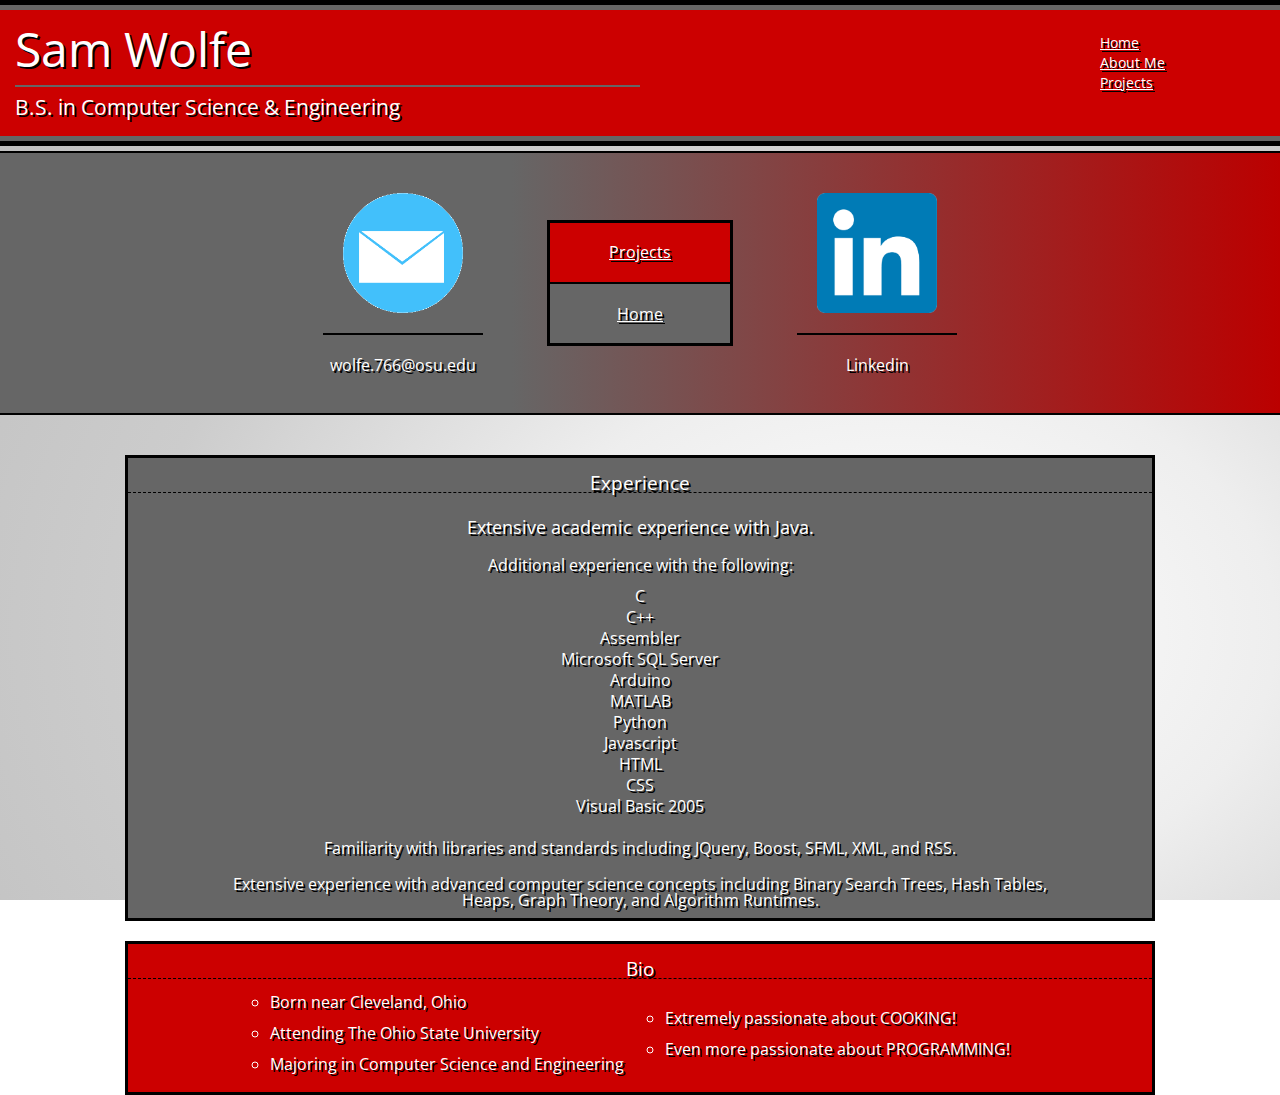
==== commit 192d05cb: "Update about.html" ====
--- a/about.html
+++ b/about.html
@@ -13,7 +13,7 @@
 
     <header class="lineTitleBlack lineTitleBlackAbout">
       <div class="lineTitleGrey">
-        <div class="lineTitle"><a href="index.html" id="homepageLink">Sam Wolfe <br><p id="lineTitleSubtext"> Computer Science</a></p>
+        <div class="lineTitle"><a href="index.html" id="homepageLink">Sam Wolfe <br><p id="lineTitleSubtext">B.S. in Computer Science & Engineering</a></p>
           <nav id = "desktopNav">
             <ul>
               <li><a href="index.html">Home</a></li>
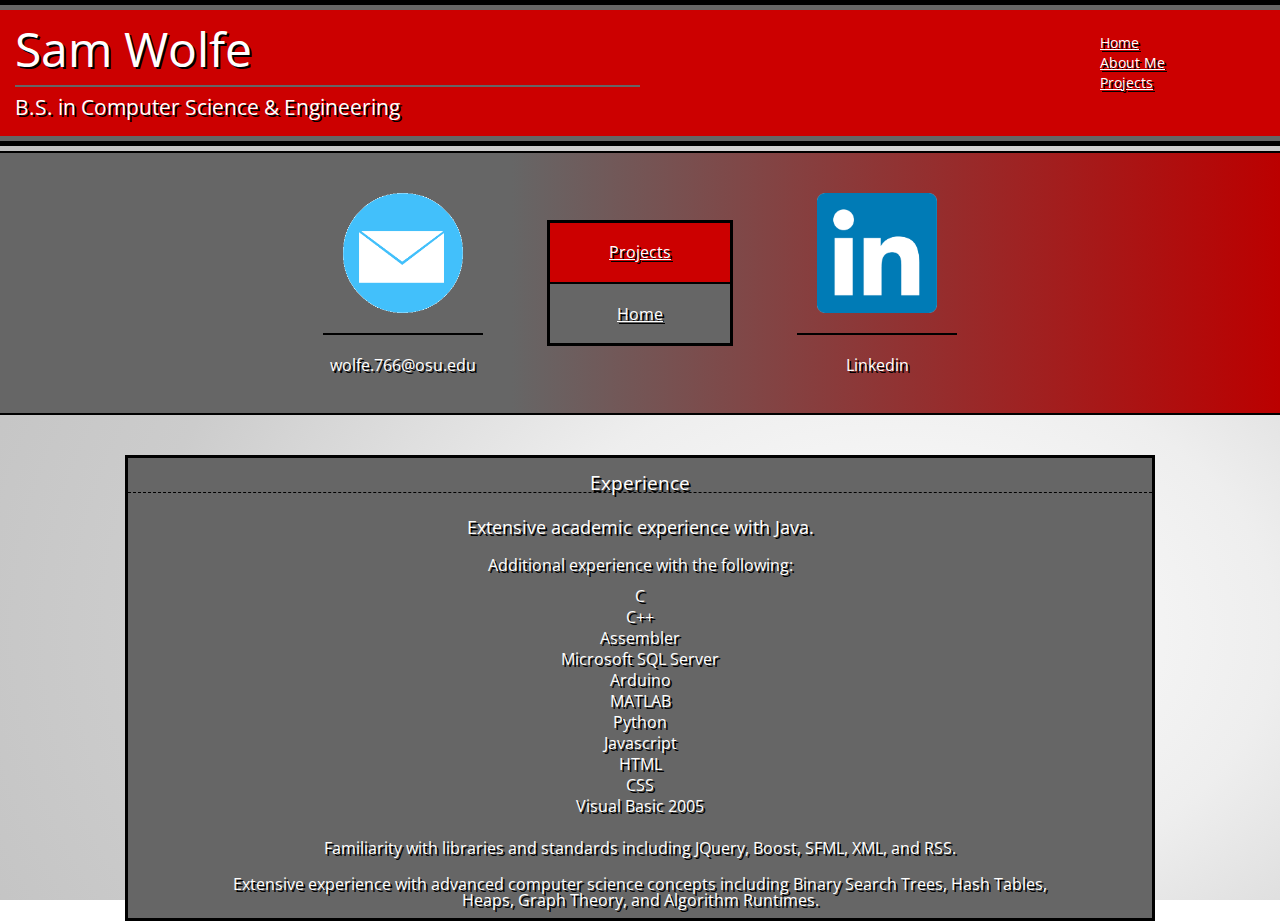
==== commit 3def4372: "Removed unnecessary info" ====
--- a/about.html
+++ b/about.html
@@ -89,19 +89,6 @@
            and Algorithm Runtimes. 
           </p>
       </div>
-
-      <div class="interests intTop">
-        <p class="bioParagraph">Bio</p>
-        <ul class="bioList">
-          <li>Born near Cleveland, Ohio</li>
-          <li>Attending The Ohio State University</li>
-          <li>Majoring in Computer Science and Engineering</li>
-        </ul>
-        <ul class="bioList">
-          <li>Extremely passionate about COOKING!</li>
-          <li>Even more passionate about PROGRAMMING!</li>
-        </ul>
-      </div>
     </div>
   </body>
 </html>
